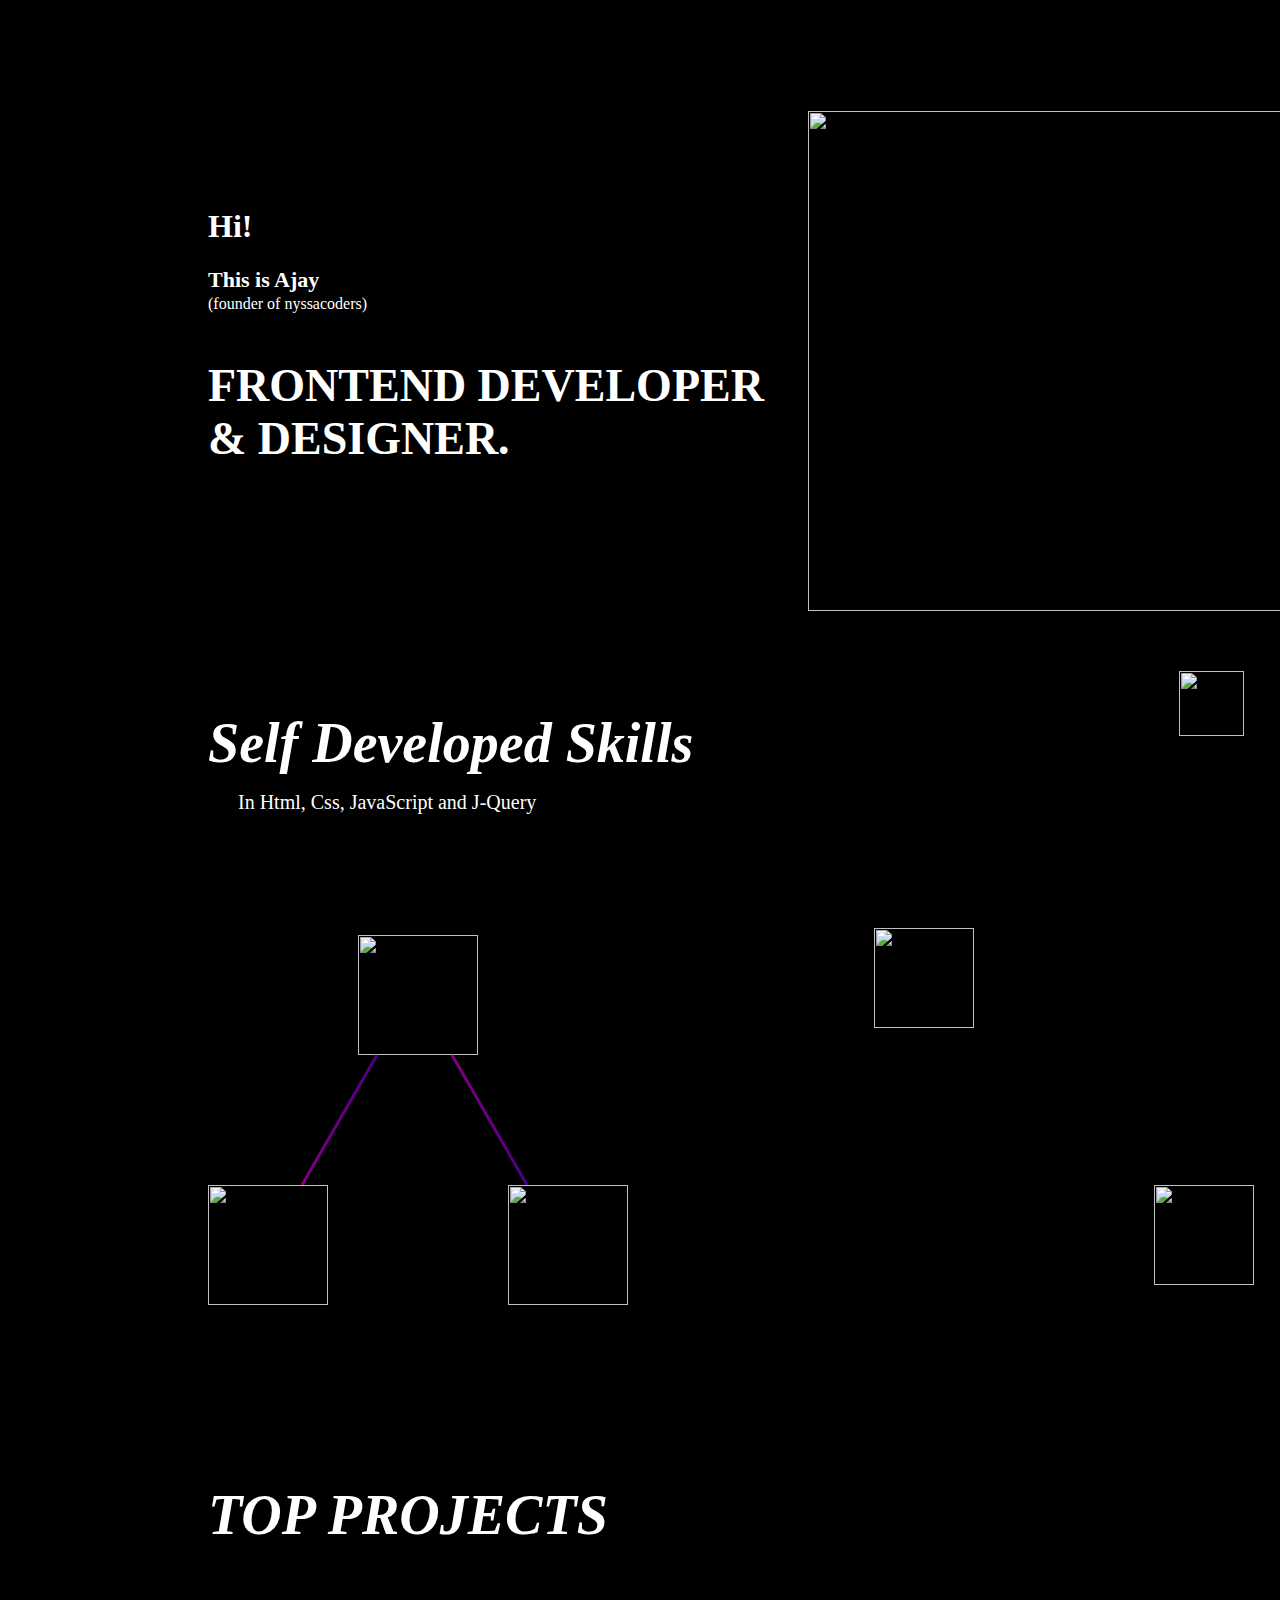
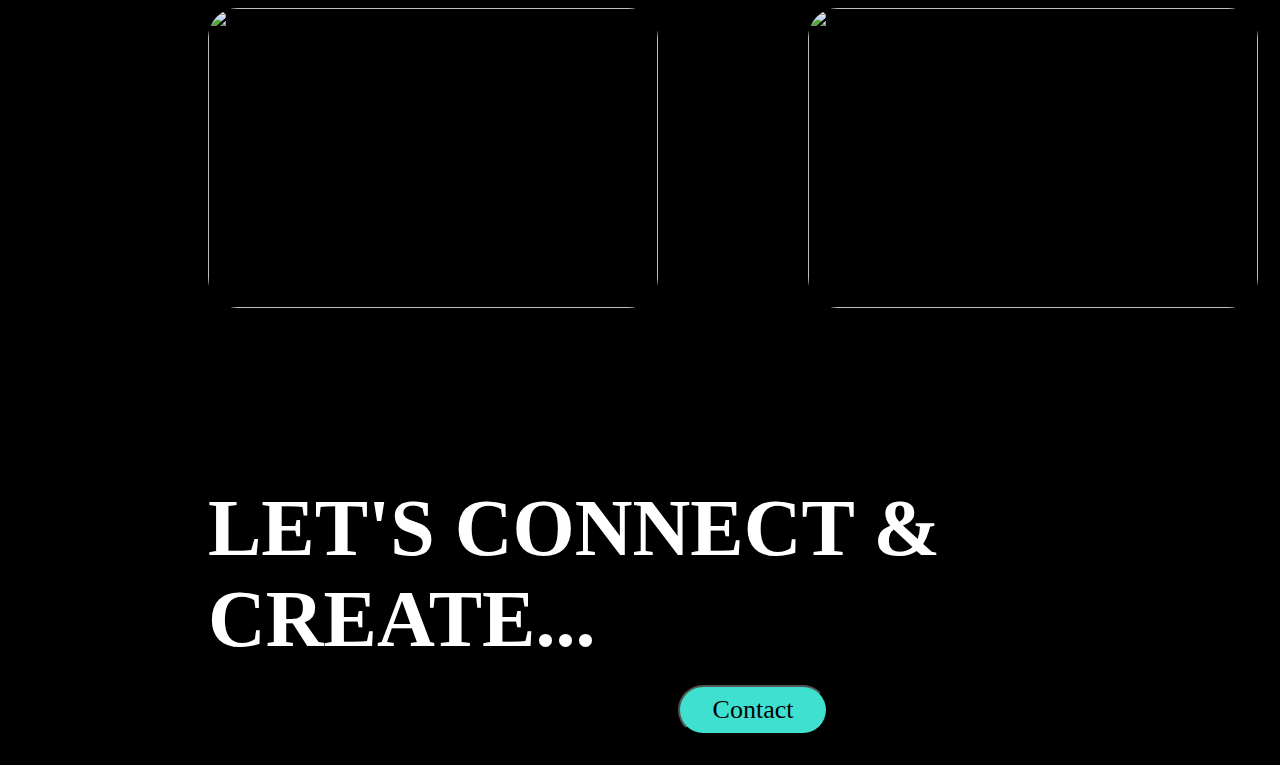
==== index.html @ 8361837d "Add files via upload" ====
<!DOCTYPE html>
<html>
    <head>
        <title>

        </title>
        <link rel="stylesheet" href="pc.css" type="text/css">
        
    </head>
    <body>
        
        <!-- nav bar for pc's and laptops -->
        <nav>
            <div class="navmain-div">
                <div class="nav2-div">
                    <a href="index.html">Home</a>
                    <!-- <a href="#">Skills</a> -->
                    <a href="#">Project's</a>
                    <a href="#">Conatct</a>
                </div>
            </div>
        </nav>

        <div class="mainbody">
        <div class="about">
           <h1>Hi!</h1>
            <p class="text"> This is  Ajay<br></p>
           <p class="desigination"> (founder of nyssacoders)</p>
            <p class="text1">
                 FRONTEND DEVELOPER<br> & DESIGNER.
                 </p>
                 <img class="icon-1" src="https://dm2306files.storage.live.com/y4mRQquwZRO25e5spKwVtgawRSztsudL3cSowOD2xCKEj4Gf2zNKHK29yXkRIrz31Ag6yvCt5-wb_5eGCoPYHvUIKtpAvlCphSjzY07j6QNTmtZZwVH0J2D74qGefIqbeuFJ_4thNPHYkeoLHq478H6hyTDi37C-0JGDgOyJO89TIpYHp3qIrNX12PwiL9CJN-y?width=512&height=512&cropmode=none" alt="">
                 <img class="icon-2" src="https://dm2306files.storage.live.com/y4mWFVBlhp8d2sor99ziOa6kDh2ASKObA_wW5IUlyHGtnbIbDchRlhHVeYndvIltVJXpkEDoq9NL-KvdPozmBu1Um3gsfmYjyfHd9i-OaOSEoP0s3m-Fgo5R9ZrCcnSbXgXyTJS-nqlXRpjt_rxWvoEycu3xorMlKzdjviXS-jRk3fDZZr4-6XbcFCpHqXjSEi7?width=512&height=512&cropmode=none" alt="">
               <img class="icon-3" src="https://dm2306files.storage.live.com/y4m9csRZLih1Jr0w1FOYgL5Yqz9q_KrZ4uzuuY-pHBbXDg-RvPSfFBybdTArR6hEfAkz5u6huEcbQRoy8d86ly8p7NobgxjHJrLIUZ5uVFjvMzR1U91ZGsRDTEjf4drLFNn3fKeKNGusjfLPBWcKAcZC8enqV68UVSB8bqbq96I4L2wn4ft1PQ4iotsExIosjCd?width=500&height=500&cropmode=none" alt="">
              <img class="icon-4" src="https://dm2306files.storage.live.com/y4mFGZq-kcrjEcpEmsG4D2viGUmhmvrXmTL69eprYn_16tjm9z11H59T1IeAw56t87WejYYWdW4o12yb-GNsJddCyOtf-Od5EqLDdsiYEIx13DoqqzWdoNV-ILHMoxwEE97APmLpd04SveYbdJRWvmpZFWjLS-RoOp6WrJ_vmtpsEuo70QY-ETbxctcJiMG_9kg?width=512&height=512&cropmode=none" alt="">
              <img class="icon-5" src="https://dm2306files.storage.live.com/y4mxUi4-X6RF43y-Lz124ITpl7y6uhCO3IvXF0sLUaa5oQXADWyJwaTcSnA95Nb152HyWNB8hOwX_Z0MtX54sklM_N3K-l-JDx0UYKtl-ixln4pcatHww9xPwCccLJVPtO2povrIusv5VAUZ-v6rlnBSZui5RPI_U5rsCWxWFbUH0iHyS9JAHXJ7-cKYsHPMJNS?width=512&height=512&cropmode=none" alt="">
               
            
      <img class="icons4d" src="https://dm2306files.storage.live.com/y4m1Wzh-EoVYSW4CrQkG6wJoeBqjkbvXU8gZ9Hnw0oL5BAbiQrCxGxtWiyKU1s4pHB6mxPDNU59BnkBkwNX8y9yqmf_nQh8cEYdkGMWvdbX7R5rzxlP04gWM3jMYobK74ZZq-xJltX5oS0I5EEN7FAh10qDu4-ZnmbhF70Ct6zf4CaVHyWwFlzDQi3SD18FfMbq?width=590&height=423&cropmode=none" alt="">
            
            </div>

<!-- 
<div class="location">
    <p class="text2">
        India
    </p>
</div> -->

<p class="text3">Self Developed Skills <br></p>
 <p class="text4"> In Html, Css, JavaScript and J-Query</p>
<div class="skills">
    
    <div class="html">
        <img class="icon-6" src="https://dm2306files.storage.live.com/y4mw2xxMxCk-MV6HjSVCwZVPVvMCxU-MRif6vtsvxoh9h72UVJfH1eVcMCvKavFpYxecEEWUiRrihJQOimGMiFbUzC8VUvmhwrfw_Do3dOPscvgeDIZAu2b5PLPFgTJooRRWYJWFHzadT1jTSEo5MxPj14Cs5GkCrt-uR3AlG14BN7j0dTCRVunWFKrJ4S9posy?width=512&height=512&cropmode=none" alt="">
    </div>
    <div class="js">
        <img class="icon-7" src="https://dm2306files.storage.live.com/y4mtlTtO9ih_NofqjtQRSa85UvfbHIOymGCXK8mBLIUHfZSskgDlpxScVZ7dnuxx_So-ZEP_qtNyl0m46kdjlzbPwcJr6CSQxss_TZJzUfM-pRbvh0YbyNbQxnD6AreIzglW9G0TlseelWB9taFtZV2cHc48VdHUO0YCs2Jm2aYZGSqQfcJgEAODXZIq8u2Gxh5?width=512&height=512&cropmode=none" alt="">
    </div>
    <div class="learning">
        <img class="icon-8" src="https://dm2306files.storage.live.com/y4mI8z-CHUUmdvo6IgSK1Ar69Yqjexts4JmVCWmToh1FGXx__vJFF-fnYCaeA2c7hWsvCfR_NEWD_Ofb2Ul_nuu6B5uYTpHVoZYEpJRtOZPVALtgDrsLLVFzR_YjAEYoNlFuG_8jlWwoA9GWhAPOnHwxpe97_SPf8MHtIdVAX6SRSetnMLrA7m87PzrusBtMHmf?width=512&height=512&cropmode=none" alt="">
    </div>
</div>

<img class="icon-9" src="https://dm2306files.storage.live.com/y4mhOwqfV6H8G42K_nuVF-00r84ZKHJtPwj8gKu0jHDxhVbmZSJdcxaVk3N0vycWRE_vr7aTJCPvNA5pTyIp6f71s5AxXpBfSEqaOAG0cErRmFZOPQSgirrdMUTI1Y4kkPxGZQCSedzhcn0mVo497_djwjj_t-QpRtiAaK2yLoXxIND_t9dNMPU_1A_eg5Q_4v7?width=512&height=512&cropmode=none" alt="">
<div class="line1"></div>
<div class="line2"></div>
<img class="icon-10" src="https://dm2306files.storage.live.com/y4mpjWB8hWmVEy1O12ZIN8I_oUMCOpnTWzlJwO8MZkg7_U3-jmGBJSNoRctgdZUsLRioCv4QHNgYTm_s0fYDy2ekRDRjCRb5UuMsZYrpgpjQuNMNRpgkx-iXrWFhgHeNH0lilXeBzNJ5B8NCBeRkYPVIhgXgXFR5EjoTlNAklmjbM51YDWMKie4f3EChdJKXKdF?width=512&height=512&cropmode=none" alt="">
<img class="icon-11" src="https://dm2306files.storage.live.com/y4mgntFjXt-90mOUZH2ZehyFQLbasfaK4iBqK2kDCzuHDo8jfe1KeLKAwA6szCcxiOBApHR5z9T-4Xi9yuGUB7_sqx45hWiSeYDSQP6kZPzNvjpHbYmX-Erlf-EYQZbKEz3JcMezUzkATodpT_qh3sWlFHV00DF3wt79Cro-0ACtGSdKN6JwXCqvCOO17-vqbTG?width=512&height=512&cropmode=none" alt="">
<img class="icon-12" src="" alt="">

<p class="text5">TOP PROJECTS <br></p>
<div class="projects">
    <a href="#"><img class="project1" src="https://dm2306files.storage.live.com/y4miPu7beaaoxRATHBrpThH2pF_VL5_j85893qu4Or7KqCEP5nZl-E5yUFmePFJ9ZlT6VOkoOSns2YZLnFxKuRJkD0C76OCdoaRAENtPWQnALaIYiAbsdZ-eBeK5qVO-C-z4Zt6LQRIa5gTUuwVPXmcKF0oDysSPgD7z9zBD99TeIs71C5-H7uGD3791sitk91d?width=1920&height=1280&cropmode=none" alt=""></a>
    <a href="#"><img class="project2" src="https://dm2306files.storage.live.com/y4m_zfgTN1qWlBeVWaGNBhthexONBak1IhjUWeT5oWcd4j0vuKIcPq_gXKZcnL8wXComstqEwuePVMMSk2zDaUfsCeYYmQJUlf8n6yyJyr6nM1qYiJEkXAzLUFIqq6N9JQQqfv0fhpLO-MMK4di4YXZyR7idrXI7p4VCAVmAz9jByB5DyGDiTQRvGS6DThgDIM9?width=1920&height=1210&cropmode=none" alt=""></a>
</div>
       
<p class="text6">LET'S CONNECT & CREATE...</p>
<a href=""><button class="connect">Contact</button></a>



<!-- <div class="contact">
    <p class="text4">LET'S CONNECT & CREATE...</p>
 <div class="border">
       <img class="mail" src="https://dm2306files.storage.live.com/y4mSt1wWQ_0s_4690uX3EqHcUimLd1n6LLGkMV3DMeY8nyX8LWtzHlegL6eT8FhkD88Ksa0NpFXO2yYB2d3LTcNuxfkIJDtSsfUtqlaqxV1oss9mH34e_yCZTOILbP0pM9Dr8FMKeRIgbUj6mj6pgINu33dnSg7XzykvU533HreLiXFExCL25wlkzQW6ZO1H46n?width=1280&height=914&cropmode=none" alt="">
         </div>
  
        <p class="mailname">nyssacoders@gmail.com</p>

    <div class="social">
    <svg id="insta" xmlns="http://www.w3.org/2000/svg" width="56" height="56" fill="currentColor" class="bi bi-instagram" viewBox="0 0 16 16">
        <path d="M8 0C5.829 0 5.556.01 4.703.048 3.85.088 3.269.222 2.76.42a3.917 3.917 0 0 0-1.417.923A3.927 3.927 0 0 0 .42 2.76C.222 3.268.087 3.85.048 4.7.01 5.555 0 5.827 0 8.001c0 2.172.01 2.444.048 3.297.04.852.174 1.433.372 1.942.205.526.478.972.923 1.417.444.445.89.719 1.416.923.51.198 1.09.333 1.942.372C5.555 15.99 5.827 16 8 16s2.444-.01 3.298-.048c.851-.04 1.434-.174 1.943-.372a3.916 3.916 0 0 0 1.416-.923c.445-.445.718-.891.923-1.417.197-.509.332-1.09.372-1.942C15.99 10.445 16 10.173 16 8s-.01-2.445-.048-3.299c-.04-.851-.175-1.433-.372-1.941a3.926 3.926 0 0 0-.923-1.417A3.911 3.911 0 0 0 13.24.42c-.51-.198-1.092-.333-1.943-.372C10.443.01 10.172 0 7.998 0h.003zm-.717 1.442h.718c2.136 0 2.389.007 3.232.046.78.035 1.204.166 1.486.275.373.145.64.319.92.599.28.28.453.546.598.92.11.281.24.705.275 1.485.039.843.047 1.096.047 3.231s-.008 2.389-.047 3.232c-.035.78-.166 1.203-.275 1.485a2.47 2.47 0 0 1-.599.919c-.28.28-.546.453-.92.598-.28.11-.704.24-1.485.276-.843.038-1.096.047-3.232.047s-2.39-.009-3.233-.047c-.78-.036-1.203-.166-1.485-.276a2.478 2.478 0 0 1-.92-.598 2.48 2.48 0 0 1-.6-.92c-.109-.281-.24-.705-.275-1.485-.038-.843-.046-1.096-.046-3.233 0-2.136.008-2.388.046-3.231.036-.78.166-1.204.276-1.486.145-.373.319-.64.599-.92.28-.28.546-.453.92-.598.282-.11.705-.24 1.485-.276.738-.034 1.024-.044 2.515-.045v.002zm4.988 1.328a.96.96 0 1 0 0 1.92.96.96 0 0 0 0-1.92zm-4.27 1.122a4.109 4.109 0 1 0 0 8.217 4.109 4.109 0 0 0 0-8.217zm0 1.441a2.667 2.667 0 1 1 0 5.334 2.667 2.667 0 0 1 0-5.334z"/>
      </svg>

      <svg id="lin" xmlns="http://www.w3.org/2000/svg" width="56" height="56" fill="currentColor" class="bi bi-linkedin" viewBox="0 0 16 16">
        <path d="M0 1.146C0 .513.526 0 1.175 0h13.65C15.474 0 16 .513 16 1.146v13.708c0 .633-.526 1.146-1.175 1.146H1.175C.526 16 0 15.487 0 14.854V1.146zm4.943 12.248V6.169H2.542v7.225h2.401zm-1.2-8.212c.837 0 1.358-.554 1.358-1.248-.015-.709-.52-1.248-1.342-1.248-.822 0-1.359.54-1.359 1.248 0 .694.521 1.248 1.327 1.248h.016zm4.908 8.212V9.359c0-.216.016-.432.08-.586.173-.431.568-.878 1.232-.878.869 0 1.216.662 1.216 1.634v3.865h2.401V9.25c0-2.22-1.184-3.252-2.764-3.252-1.274 0-1.845.7-2.165 1.193v.025h-.016a5.54 5.54 0 0 1 .016-.025V6.169h-2.4c.03.678 0 7.225 0 7.225h2.4z"/>
      </svg>
    </div>
</div> -->

</div>

















        <script src="jquery-3.6.0.min.js"></script>
        <script src="profile.js"></script>
    </body>
</html>
---- pc.css ----
html,body{
    width: 100%;
    height: auto;
    color: white;
    background-color: black;
}

.nav2-div a{
    text-decoration: none;
    color: black;
    font-size: 20px;
    font-family: Georgia, 'Times New Roman', Times, serif;
  font-style: italic;
  padding: 25px;
}
.navmain-div{
    text-align: center;
    margin: 45px 0px 0px 0px;
    
}

.about{
    margin: 140px 0px 0px 200px;
}
.text{
   font-size: 22px; 
   font-weight: bold;
}
.desigination{
  margin: -20px 0px 0px 0px;
}
.location{
    margin: -30px 0px 0px 280px;
}
.text1{
    font-size: 46px;
    font-weight: bold;
}
.text2{
    font-size: 25px;
    font-weight: bold;
    font-family: Georgia;
}
.icon-1,.icon-2,.icon-3,.icon-4,.icon-5{
    width: 100px;
    height: 100p;
    margin: -180px 0px 0px 800px;
    position: absolute;
}
.icon-2{
    margin: -280px 0px 0px 870px;
}
.icon-3{
    margin: -290px 0px 0px 980px;
}
.icon-4{
    margin: -300px 0px 0px 755px;
}.icon-5{
    margin: -185px 0px 0px 950px;
}
.icons4d{
    width: 650px;
    height: 500px;
    position: absolute;
    margin: -400px 0px 0px 600px;
}
/* ================== */
.skills{
    margin: 200px 0px 0px 850px ;
    height: 1000px;
}
.text3{
    position: absolute;
    font-size: 56px;
    font-weight: bolder;
    font-family: 'Times New Roman', Times;
    font-style: italic;
    margin: 200px 0px 0px 200px;
}
.text4{
    font-size: 20px;
    font-family: 'Times New Roman', Times;
    margin: 280px 0px 0px 230px;
    position: absolute;
}
.html,.js,.learning{
    width: 400px;
    height: 200px;
    border: 1px solid black;
    border-radius: 25px;

}
.cjs.learning{
    position: absolute;
}
.js{
    margin-top: 50px;
}
.learning{
    margin-top: 50px;

}
.icon-6{
width: 65px;
height: 65px;
margin: 5px 0px 0px 320px;
}
.icon-7,.icon-8{
    width: 100px;
    height: 100px;
}
.icon-7{
    margin: 10px 0px 0px 15px;
}
.icon-8{
    margin: 15px 0px 0px 295px;
}
.icon-9,.icon-10,.icon-11{
    width: 120px;
    height: 120px;
    position: absolute;
    margin: -730px 0px 0px 350px
}
.icon-10{
    margin: -480px 0px 0px 200px
}
.icon-11{
    margin: -480px 0px 0px 500px
}
.line1{
    width: 3px;
    height: 150px;
    position: absolute;
    background: linear-gradient(to bottom, indigo, purple);
margin: -620px 0px 0px 330px;
transform: rotate(30deg);
}
.line2{
    width: 3px;
    height: 150px;
    position: absolute;
    background: linear-gradient(to bottom, indigo, purple);
margin: -620px 0px 0px 480px;
transform: rotate(150deg);
}
/* ================== */
.text5{
    position: absolute;
    font-size: 56px;
    font-weight: bolder;
    font-family: 'Times New Roman', Times;
    font-style: italic;
    margin: -200px 0px 0px 200px;
}
.projects{
    clear: both;
    height: 400px;
    margin: -100px 0px 0px 0px;
}
.project1,.project2{
    border: 1px solid black;
    width: 450px;
    height: 300px;
    border: none;
    border-radius: 30px;
    box-shadow: 5px 10px 10.5px black;
    position: absolute;
}
.project1{
    margin:  25px 0px 0px 200px;

}
.project2{
    margin:  25px 0px 0px 800px;
}
.project1:hover{
    margin-top: -20px;
    transition: 0.3s;
}
.project2:hover{
    margin-top: -20px;
 transition: 0.3s;
}
.text6{
    font-size: 80px;
    font-weight: bold;
    margin: 100px 100px 100px 200px;
}
.connect{
    width: 150px;
    height: 50px;
    border-radius: 35px;
    font-size: 26px;
    font-family: 'Times New Roman', Times, serif;
    background-color: turquoise;
    box-shadow: 5px 10px 15px;
    margin: -80px 0px 0px 670px;
    position: absolute;
}


.contact{
    border: 2px solid white;
    width: 100%;
    height: 400px;
    /* border: none; */
    margin: 800px 0px 0px 0px;
   
     
}
.border{
    width: 45px;
    height: 50px;
    margin: 25px 0px 0px 650px;
}
.mail{
    width: 68.5px;
    height: 50px;
    box-shadow: 5px 10px 15px black;
    border-radius:8px;
    position: relative;
}
/* .text4{
  font-size: 55px;
  font-weight: bold;
  margin: 50px 0px 0px 350px;
  padding-top: 50px;
  font-family: 'Times New Roman', Times, serif;
   background: linear-gradient(to right, red, yellow);
   
} */
.mailname{
    font-size: 18px;
    margin: -38px 0px 0px 740px;
    width: 0px;
    border: 1px solid black;
    overflow: hidden;
    border: none;
}
.social{
    margin: 65px 0px 0px 500px;
}
svg{
    box-shadow: 5px 10px 15px black;
    margin-left: 80px;
}
#insta{
border-radius: 18.5px;
}
#lin{
border-radius: 5.5px;
margin: 0px 0px 0px 100px;
}
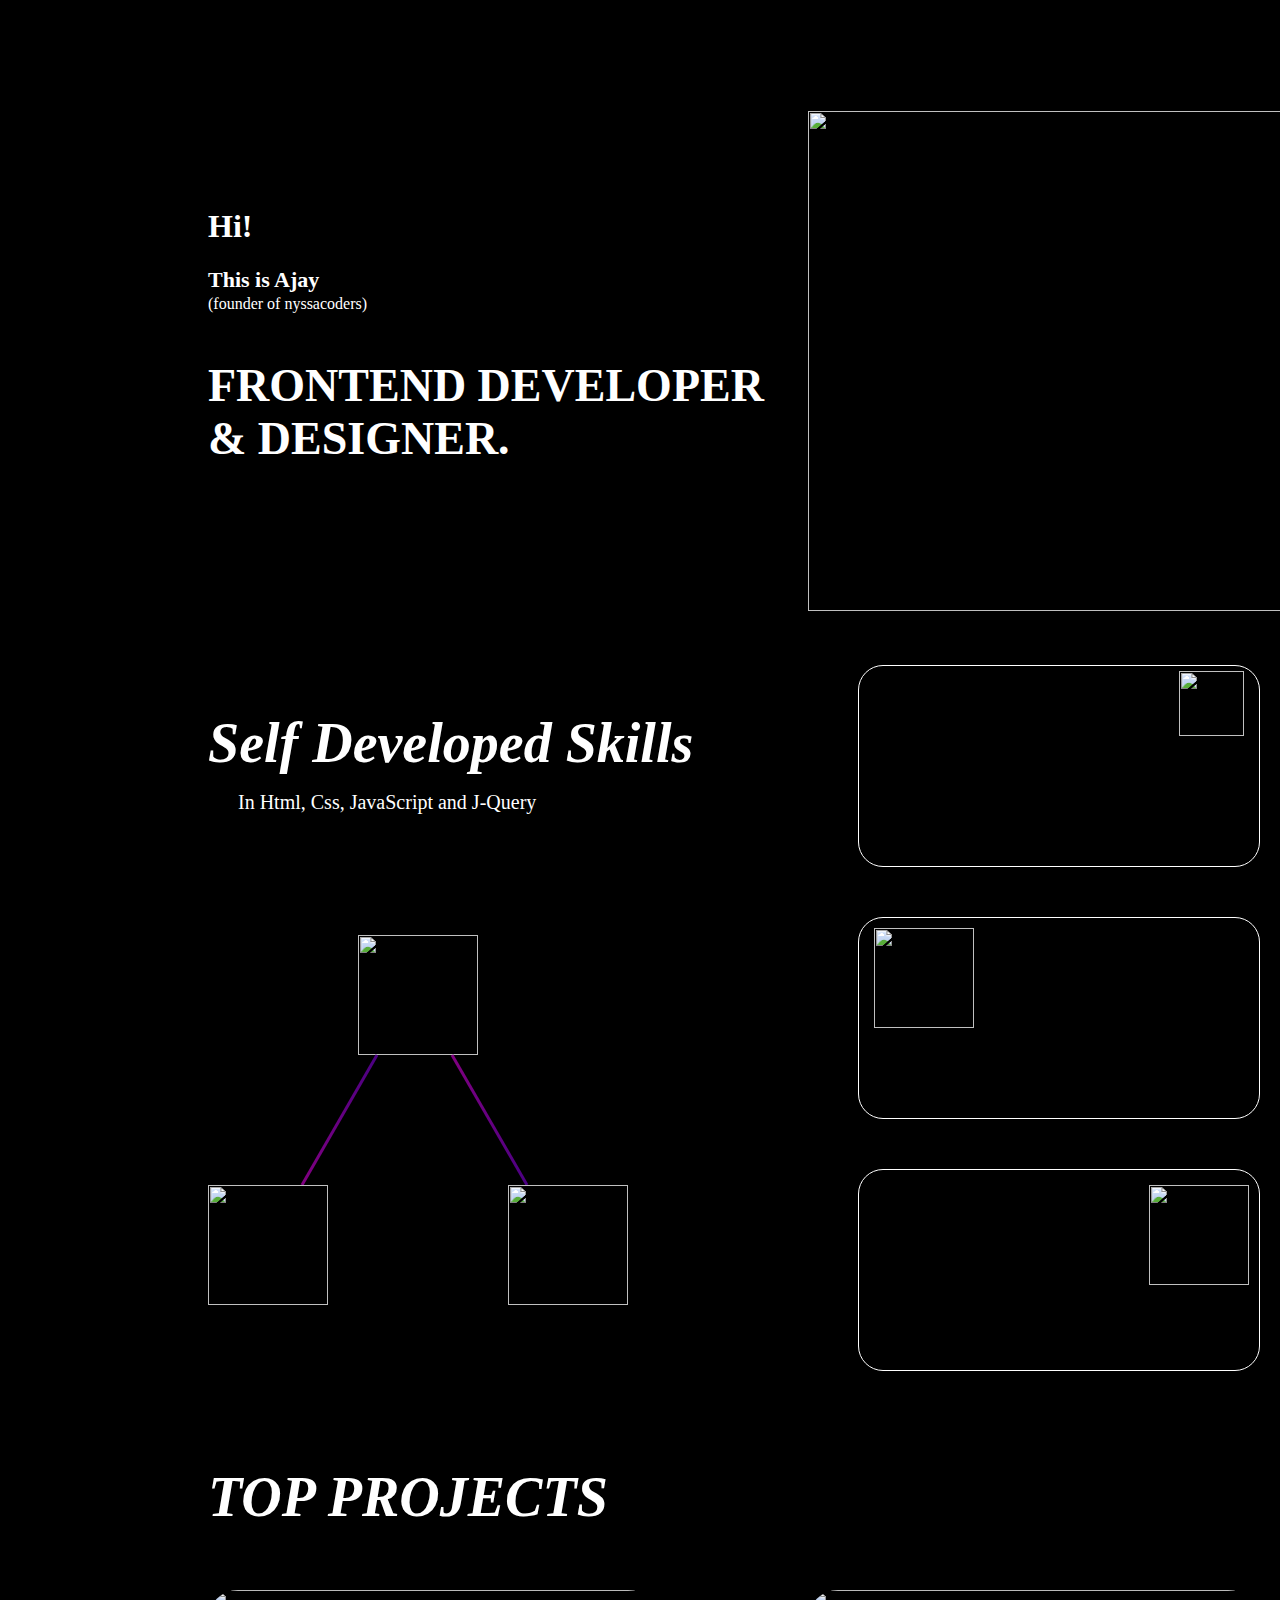
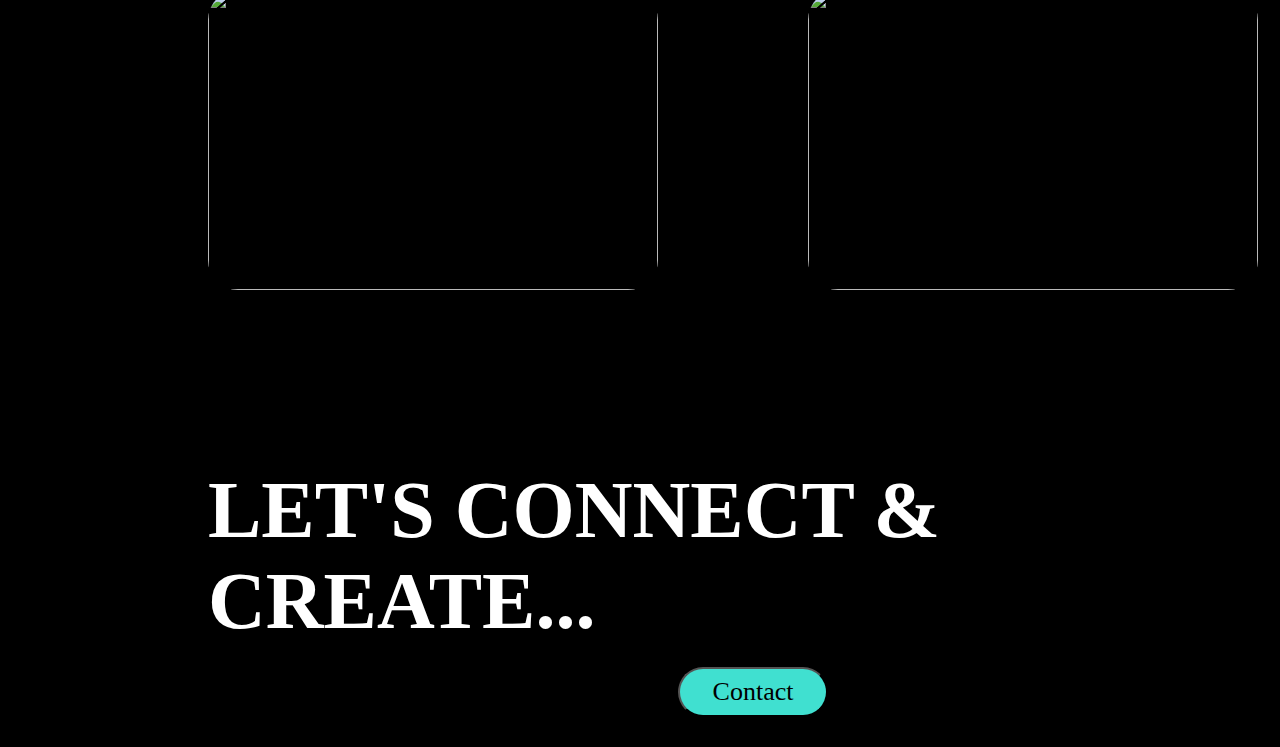
==== commit bd82d994: "Add files via upload" ====
--- a/index.html
+++ b/index.html
@@ -67,7 +67,7 @@
 <div class="line2"></div>
 <img class="icon-10" src="https://dm2306files.storage.live.com/y4mpjWB8hWmVEy1O12ZIN8I_oUMCOpnTWzlJwO8MZkg7_U3-jmGBJSNoRctgdZUsLRioCv4QHNgYTm_s0fYDy2ekRDRjCRb5UuMsZYrpgpjQuNMNRpgkx-iXrWFhgHeNH0lilXeBzNJ5B8NCBeRkYPVIhgXgXFR5EjoTlNAklmjbM51YDWMKie4f3EChdJKXKdF?width=512&height=512&cropmode=none" alt="">
 <img class="icon-11" src="https://dm2306files.storage.live.com/y4mgntFjXt-90mOUZH2ZehyFQLbasfaK4iBqK2kDCzuHDo8jfe1KeLKAwA6szCcxiOBApHR5z9T-4Xi9yuGUB7_sqx45hWiSeYDSQP6kZPzNvjpHbYmX-Erlf-EYQZbKEz3JcMezUzkATodpT_qh3sWlFHV00DF3wt79Cro-0ACtGSdKN6JwXCqvCOO17-vqbTG?width=512&height=512&cropmode=none" alt="">
-<img class="icon-12" src="" alt="">
+
 
 <p class="text5">TOP PROJECTS <br></p>
 <div class="projects">
--- a/pc.css
+++ b/pc.css
@@ -15,8 +15,7 @@
 }
 .navmain-div{
     text-align: center;
-    margin: 45px 0px 0px 0px;
-    
+    margin: 45px 0px 0px 0px;  
 }
 
 .about{
@@ -86,12 +85,11 @@
 .html,.js,.learning{
     width: 400px;
     height: 200px;
-    border: 1px solid black;
+    border: 1px solid white;
     border-radius: 25px;
-
-}
-.cjs.learning{
-    position: absolute;
+}
+.html:hover,.js:hover,.learning:hover{
+    box-shadow: 2px -2px 20px rgba(111, 0, 166, 0.968);
 }
 .js{
     margin-top: 50px;
@@ -113,7 +111,7 @@
     margin: 10px 0px 0px 15px;
 }
 .icon-8{
-    margin: 15px 0px 0px 295px;
+    margin: 15px 0px 0px 290px;
 }
 .icon-9,.icon-10,.icon-11{
     width: 120px;
@@ -163,7 +161,6 @@
     height: 300px;
     border: none;
     border-radius: 30px;
-    box-shadow: 5px 10px 10.5px black;
     position: absolute;
 }
 .project1{
@@ -176,10 +173,12 @@
 .project1:hover{
     margin-top: -20px;
     transition: 0.3s;
+    box-shadow: 5px 2px 26.5px turquoise;
 }
 .project2:hover{
     margin-top: -20px;
  transition: 0.3s;
+ box-shadow: 2px 2px 26.5px turquoise;
 }
 .text6{
     font-size: 80px;
@@ -197,7 +196,9 @@
     margin: -80px 0px 0px 670px;
     position: absolute;
 }
-
+.connect:hover{
+    
+}
 
 .contact{
     border: 2px solid white;
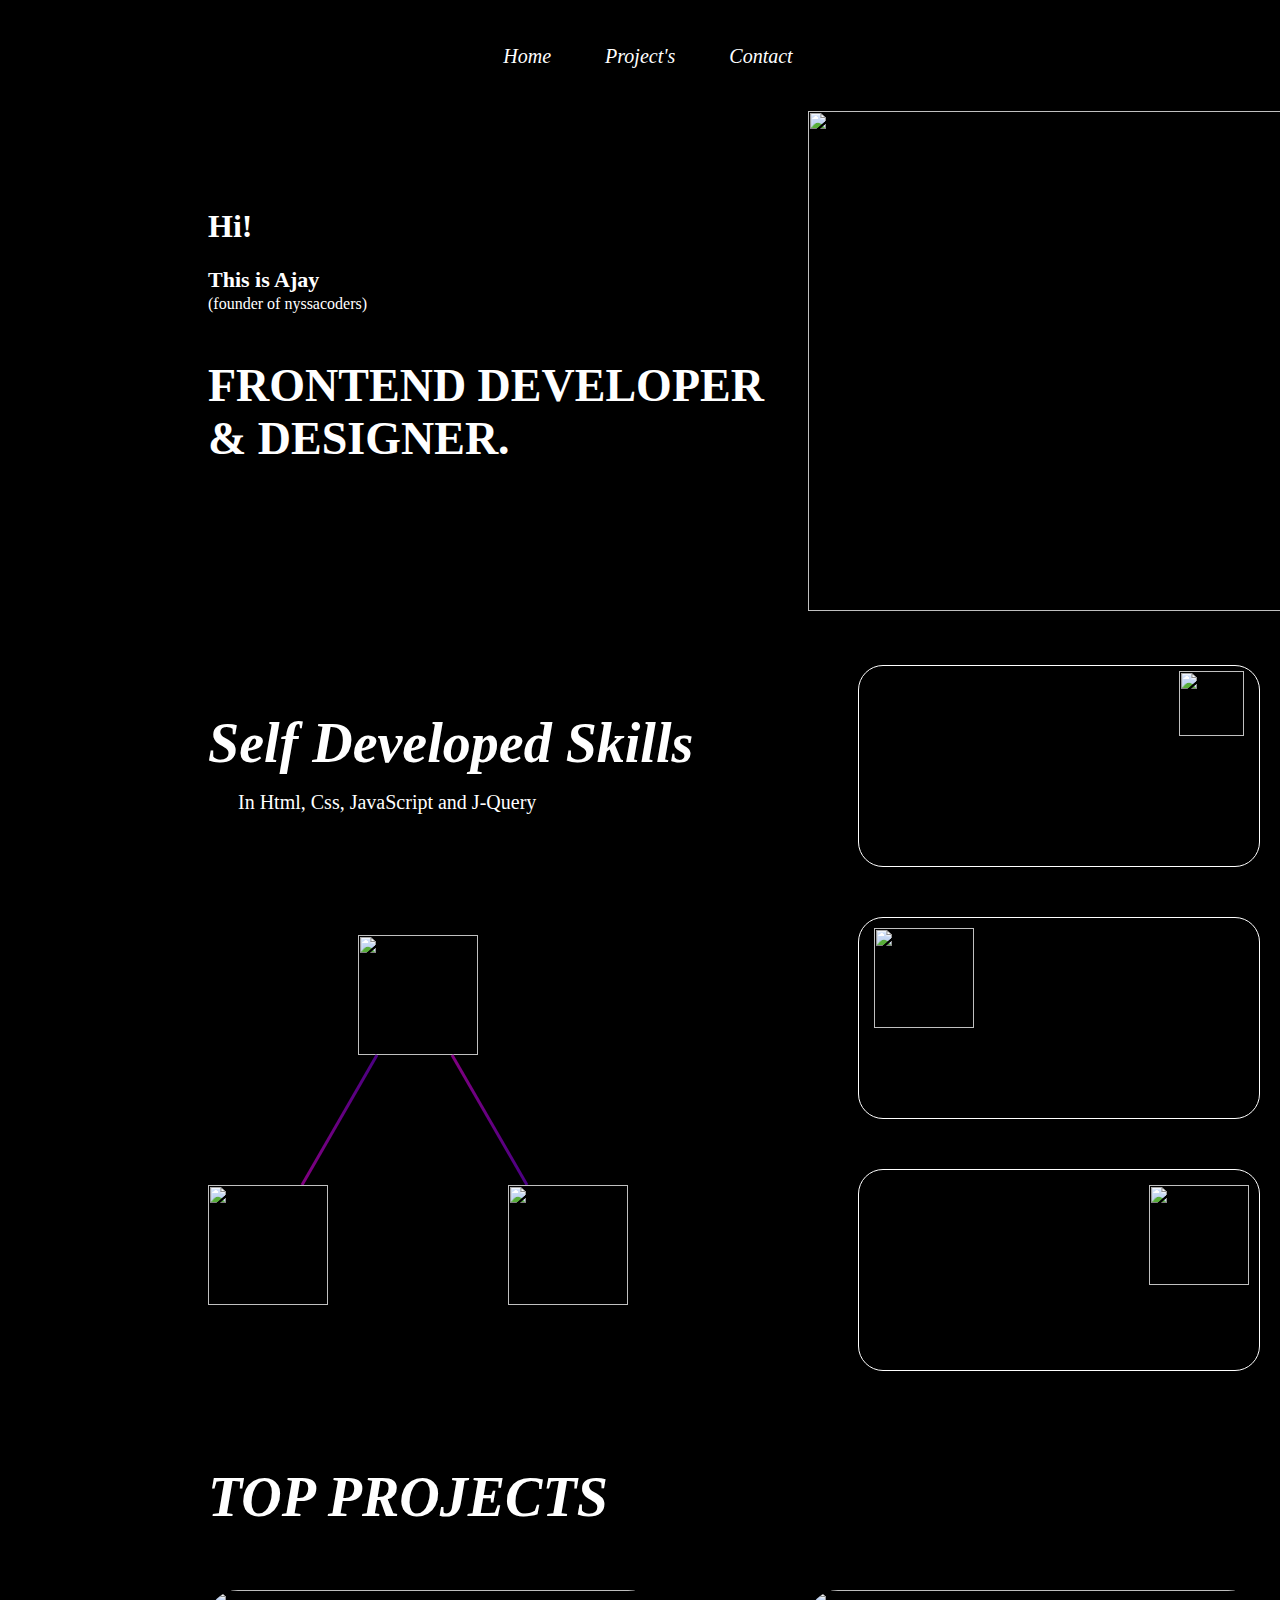
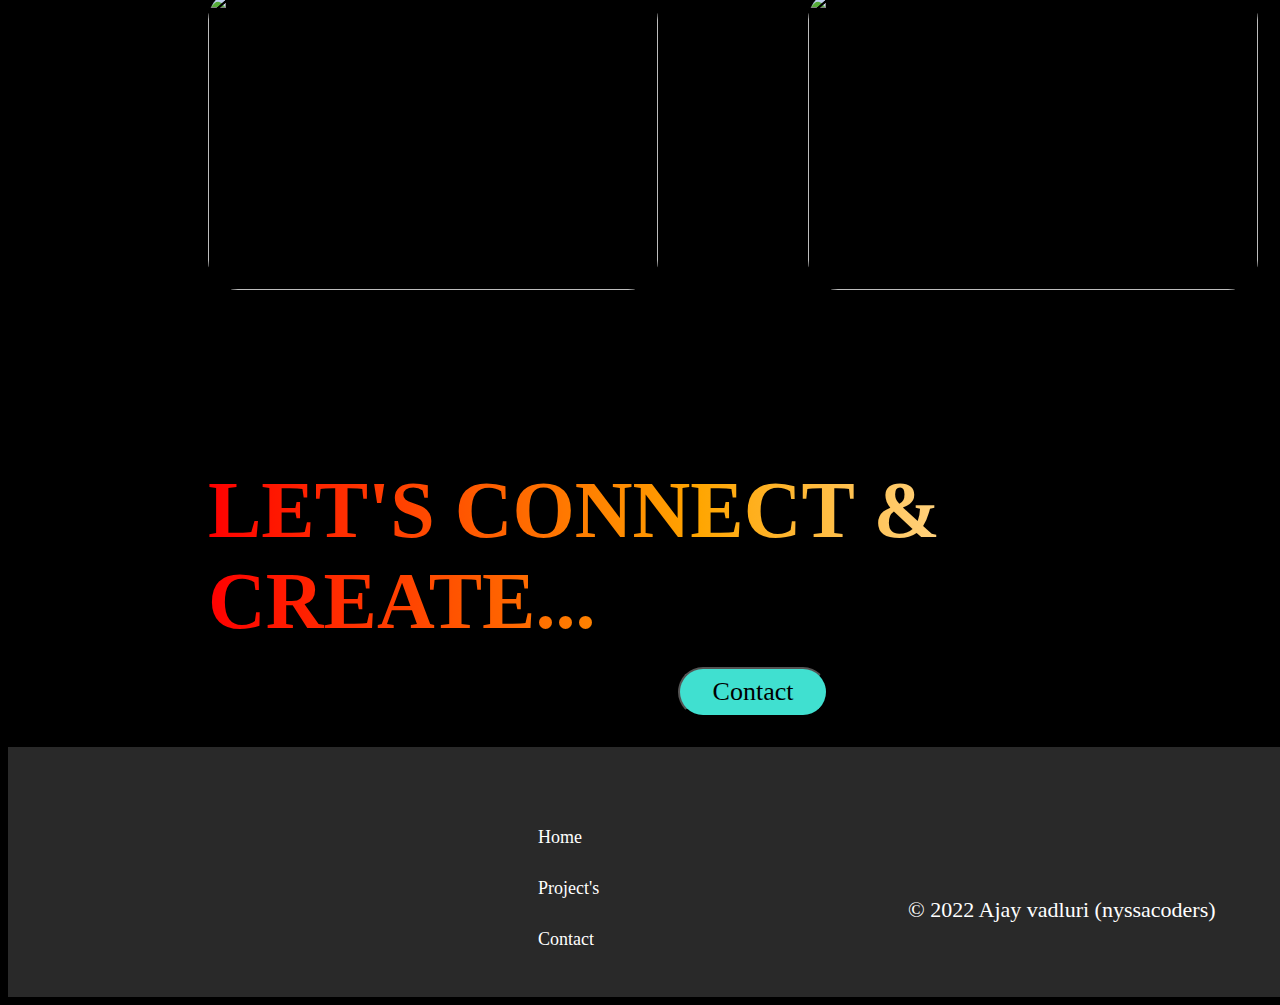
==== commit 3cdc65d8: "Add files via upload" ====
--- a/index.html
+++ b/index.html
@@ -16,7 +16,7 @@
                     <a href="index.html">Home</a>
                     <!-- <a href="#">Skills</a> -->
                     <a href="#">Project's</a>
-                    <a href="#">Conatct</a>
+                    <a href="connect.html">Contact</a>
                 </div>
             </div>
         </nav>
@@ -68,37 +68,31 @@
 <img class="icon-10" src="https://dm2306files.storage.live.com/y4mpjWB8hWmVEy1O12ZIN8I_oUMCOpnTWzlJwO8MZkg7_U3-jmGBJSNoRctgdZUsLRioCv4QHNgYTm_s0fYDy2ekRDRjCRb5UuMsZYrpgpjQuNMNRpgkx-iXrWFhgHeNH0lilXeBzNJ5B8NCBeRkYPVIhgXgXFR5EjoTlNAklmjbM51YDWMKie4f3EChdJKXKdF?width=512&height=512&cropmode=none" alt="">
 <img class="icon-11" src="https://dm2306files.storage.live.com/y4mgntFjXt-90mOUZH2ZehyFQLbasfaK4iBqK2kDCzuHDo8jfe1KeLKAwA6szCcxiOBApHR5z9T-4Xi9yuGUB7_sqx45hWiSeYDSQP6kZPzNvjpHbYmX-Erlf-EYQZbKEz3JcMezUzkATodpT_qh3sWlFHV00DF3wt79Cro-0ACtGSdKN6JwXCqvCOO17-vqbTG?width=512&height=512&cropmode=none" alt="">
 
+<!-- ================================================== -->
 
-<p class="text5">TOP PROJECTS <br></p>
-<div class="projects">
-    <a href="#"><img class="project1" src="https://dm2306files.storage.live.com/y4miPu7beaaoxRATHBrpThH2pF_VL5_j85893qu4Or7KqCEP5nZl-E5yUFmePFJ9ZlT6VOkoOSns2YZLnFxKuRJkD0C76OCdoaRAENtPWQnALaIYiAbsdZ-eBeK5qVO-C-z4Zt6LQRIa5gTUuwVPXmcKF0oDysSPgD7z9zBD99TeIs71C5-H7uGD3791sitk91d?width=1920&height=1280&cropmode=none" alt=""></a>
-    <a href="#"><img class="project2" src="https://dm2306files.storage.live.com/y4m_zfgTN1qWlBeVWaGNBhthexONBak1IhjUWeT5oWcd4j0vuKIcPq_gXKZcnL8wXComstqEwuePVMMSk2zDaUfsCeYYmQJUlf8n6yyJyr6nM1qYiJEkXAzLUFIqq6N9JQQqfv0fhpLO-MMK4di4YXZyR7idrXI7p4VCAVmAz9jByB5DyGDiTQRvGS6DThgDIM9?width=1920&height=1210&cropmode=none" alt=""></a>
+           <p class="text5">TOP PROJECTS <br></p>
+                    <div class="projects">
+                     <a href=" https://norwegian07.github.io/coffeeshopex/"><img class="project1" src="https://dm2306files.storage.live.com/y4miPu7beaaoxRATHBrpThH2pF_VL5_j85893qu4Or7KqCEP5nZl-E5yUFmePFJ9ZlT6VOkoOSns2YZLnFxKuRJkD0C76OCdoaRAENtPWQnALaIYiAbsdZ-eBeK5qVO-C-z4Zt6LQRIa5gTUuwVPXmcKF0oDysSPgD7z9zBD99TeIs71C5-H7uGD3791sitk91d?width=1920&height=1280&cropmode=none" alt=""></a>
+                             <a href="https://norwegian07.github.io/photographyweb3/"><img class="project2" src="https://dm2306files.storage.live.com/y4m_zfgTN1qWlBeVWaGNBhthexONBak1IhjUWeT5oWcd4j0vuKIcPq_gXKZcnL8wXComstqEwuePVMMSk2zDaUfsCeYYmQJUlf8n6yyJyr6nM1qYiJEkXAzLUFIqq6N9JQQqfv0fhpLO-MMK4di4YXZyR7idrXI7p4VCAVmAz9jByB5DyGDiTQRvGS6DThgDIM9?width=1920&height=1210&cropmode=none" alt=""></a>
 </div>
        
 <p class="text6">LET'S CONNECT & CREATE...</p>
-<a href=""><button class="connect">Contact</button></a>
+<a href="connect.html"><button class="connect">Contact</button></a>
 
+</div>
 
-
-<!-- <div class="contact">
-    <p class="text4">LET'S CONNECT & CREATE...</p>
- <div class="border">
-       <img class="mail" src="https://dm2306files.storage.live.com/y4mSt1wWQ_0s_4690uX3EqHcUimLd1n6LLGkMV3DMeY8nyX8LWtzHlegL6eT8FhkD88Ksa0NpFXO2yYB2d3LTcNuxfkIJDtSsfUtqlaqxV1oss9mH34e_yCZTOILbP0pM9Dr8FMKeRIgbUj6mj6pgINu33dnSg7XzykvU533HreLiXFExCL25wlkzQW6ZO1H46n?width=1280&height=914&cropmode=none" alt="">
-         </div>
-  
-        <p class="mailname">nyssacoders@gmail.com</p>
-
-    <div class="social">
-    <svg id="insta" xmlns="http://www.w3.org/2000/svg" width="56" height="56" fill="currentColor" class="bi bi-instagram" viewBox="0 0 16 16">
-        <path d="M8 0C5.829 0 5.556.01 4.703.048 3.85.088 3.269.222 2.76.42a3.917 3.917 0 0 0-1.417.923A3.927 3.927 0 0 0 .42 2.76C.222 3.268.087 3.85.048 4.7.01 5.555 0 5.827 0 8.001c0 2.172.01 2.444.048 3.297.04.852.174 1.433.372 1.942.205.526.478.972.923 1.417.444.445.89.719 1.416.923.51.198 1.09.333 1.942.372C5.555 15.99 5.827 16 8 16s2.444-.01 3.298-.048c.851-.04 1.434-.174 1.943-.372a3.916 3.916 0 0 0 1.416-.923c.445-.445.718-.891.923-1.417.197-.509.332-1.09.372-1.942C15.99 10.445 16 10.173 16 8s-.01-2.445-.048-3.299c-.04-.851-.175-1.433-.372-1.941a3.926 3.926 0 0 0-.923-1.417A3.911 3.911 0 0 0 13.24.42c-.51-.198-1.092-.333-1.943-.372C10.443.01 10.172 0 7.998 0h.003zm-.717 1.442h.718c2.136 0 2.389.007 3.232.046.78.035 1.204.166 1.486.275.373.145.64.319.92.599.28.28.453.546.598.92.11.281.24.705.275 1.485.039.843.047 1.096.047 3.231s-.008 2.389-.047 3.232c-.035.78-.166 1.203-.275 1.485a2.47 2.47 0 0 1-.599.919c-.28.28-.546.453-.92.598-.28.11-.704.24-1.485.276-.843.038-1.096.047-3.232.047s-2.39-.009-3.233-.047c-.78-.036-1.203-.166-1.485-.276a2.478 2.478 0 0 1-.92-.598 2.48 2.48 0 0 1-.6-.92c-.109-.281-.24-.705-.275-1.485-.038-.843-.046-1.096-.046-3.233 0-2.136.008-2.388.046-3.231.036-.78.166-1.204.276-1.486.145-.373.319-.64.599-.92.28-.28.546-.453.92-.598.282-.11.705-.24 1.485-.276.738-.034 1.024-.044 2.515-.045v.002zm4.988 1.328a.96.96 0 1 0 0 1.92.96.96 0 0 0 0-1.92zm-4.27 1.122a4.109 4.109 0 1 0 0 8.217 4.109 4.109 0 0 0 0-8.217zm0 1.441a2.667 2.667 0 1 1 0 5.334 2.667 2.667 0 0 1 0-5.334z"/>
-      </svg>
-
-      <svg id="lin" xmlns="http://www.w3.org/2000/svg" width="56" height="56" fill="currentColor" class="bi bi-linkedin" viewBox="0 0 16 16">
-        <path d="M0 1.146C0 .513.526 0 1.175 0h13.65C15.474 0 16 .513 16 1.146v13.708c0 .633-.526 1.146-1.175 1.146H1.175C.526 16 0 15.487 0 14.854V1.146zm4.943 12.248V6.169H2.542v7.225h2.401zm-1.2-8.212c.837 0 1.358-.554 1.358-1.248-.015-.709-.52-1.248-1.342-1.248-.822 0-1.359.54-1.359 1.248 0 .694.521 1.248 1.327 1.248h.016zm4.908 8.212V9.359c0-.216.016-.432.08-.586.173-.431.568-.878 1.232-.878.869 0 1.216.662 1.216 1.634v3.865h2.401V9.25c0-2.22-1.184-3.252-2.764-3.252-1.274 0-1.845.7-2.165 1.193v.025h-.016a5.54 5.54 0 0 1 .016-.025V6.169h-2.4c.03.678 0 7.225 0 7.225h2.4z"/>
-      </svg>
+<footer>
+    <div class="main-grid">
+        <p class="copyright">
+            &copy; 2022 Ajay vadluri (nyssacoders)
+        </p>
+        <div class="footer-nav">
+            <a href="index.html">Home</a>
+            <a href="#"> Project's</a>
+            <a href="connect.html">Contact</a>
+        </div>
     </div>
-</div> -->
-
+</footer>
 </div>
 
 
@@ -117,7 +111,8 @@
 
 
 
+
         <script src="jquery-3.6.0.min.js"></script>
-        <script src="profile.js"></script>
+     
     </body>
 </html>--- a/pc.css
+++ b/pc.css
@@ -7,11 +7,17 @@
 
 .nav2-div a{
     text-decoration: none;
-    color: black;
+    color: white;
     font-size: 20px;
     font-family: Georgia, 'Times New Roman', Times, serif;
   font-style: italic;
   padding: 25px;
+}
+.nav2-div a:hover{
+   background: linear-gradient(to right, red, yellow);
+   -webkit-background-clip: text;
+   background-clip: text;
+ -webkit-text-fill-color: transparent;
 }
 .navmain-div{
     text-align: center;
@@ -117,7 +123,7 @@
     width: 120px;
     height: 120px;
     position: absolute;
-    margin: -730px 0px 0px 350px
+    margin: -730px 0px 0px 350px;
 }
 .icon-10{
     margin: -480px 0px 0px 200px
@@ -173,17 +179,21 @@
 .project1:hover{
     margin-top: -20px;
     transition: 0.3s;
-    box-shadow: 5px 2px 26.5px turquoise;
+    box-shadow: 5px 2px 26.5px rgb(28, 139, 204);
 }
 .project2:hover{
     margin-top: -20px;
  transition: 0.3s;
- box-shadow: 2px 2px 26.5px turquoise;
+ box-shadow: 2px 2px 36.5px rgb(28, 139, 204);
 }
 .text6{
     font-size: 80px;
     font-weight: bold;
     margin: 100px 100px 100px 200px;
+    background: linear-gradient(to left, white, orange, red);
+    -webkit-text-fill-color: transparent;
+    background-clip: text;
+    -webkit-background-clip: text;
 }
 .connect{
     width: 150px;
@@ -197,17 +207,21 @@
     position: absolute;
 }
 .connect:hover{
-    
-}
-
+    box-shadow: 5px -2px 25px turquoise;
+}
+
+/* ============================================== */
 .contact{
     border: 2px solid white;
     width: 100%;
+    height: 730px;
+    margin: 0px 0px 0px 0px;  
+    color: white;
+    border: none;
+}
+.holder{
+    width: 100%;
     height: 400px;
-    /* border: none; */
-    margin: 800px 0px 0px 0px;
-   
-     
 }
 .border{
     width: 45px;
@@ -221,15 +235,14 @@
     border-radius:8px;
     position: relative;
 }
-/* .text4{
-  font-size: 55px;
+.text7{
+  font-size: 85px;
   font-weight: bold;
-  margin: 50px 0px 0px 350px;
+  margin: 50px 0px 0px 150px;
   padding-top: 50px;
-  font-family: 'Times New Roman', Times, serif;
-   background: linear-gradient(to right, red, yellow);
-   
-} */
+  font-family: 'Times New Roman', Times, serif; 
+  
+}
 .mailname{
     font-size: 18px;
     margin: -38px 0px 0px 740px;
@@ -252,7 +265,37 @@
 border-radius: 5.5px;
 margin: 0px 0px 0px 100px;
 }
-
-
-
-
+footer{
+width: 100%;
+height: 250px;
+background-color: rgb(41, 41, 41);
+}
+.footer-nav a{
+text-decoration: none;
+color: white;
+font-size: 18px;
+float: left;
+padding: 0px 0px 30px 30px;
+}
+.footer-nav a:hover{
+    text-decoration: underline;
+    background: linear-gradient(to right, red, yellow);
+    font-weight: bolder;
+    -webkit-text-fill-color: transparent;
+    -webkit-background-clip: text;
+    background-clip: text;
+}
+.footer-nav{
+    width: 150px;
+    text-align: center;
+    margin: 80px 0px 0px 500px;
+    position: absolute;
+}
+.copyright{
+    margin: 50px 0px 0px 900px;
+    font-size: 22px;
+    padding-top: 100px;
+    position: absolute;
+}
+
+
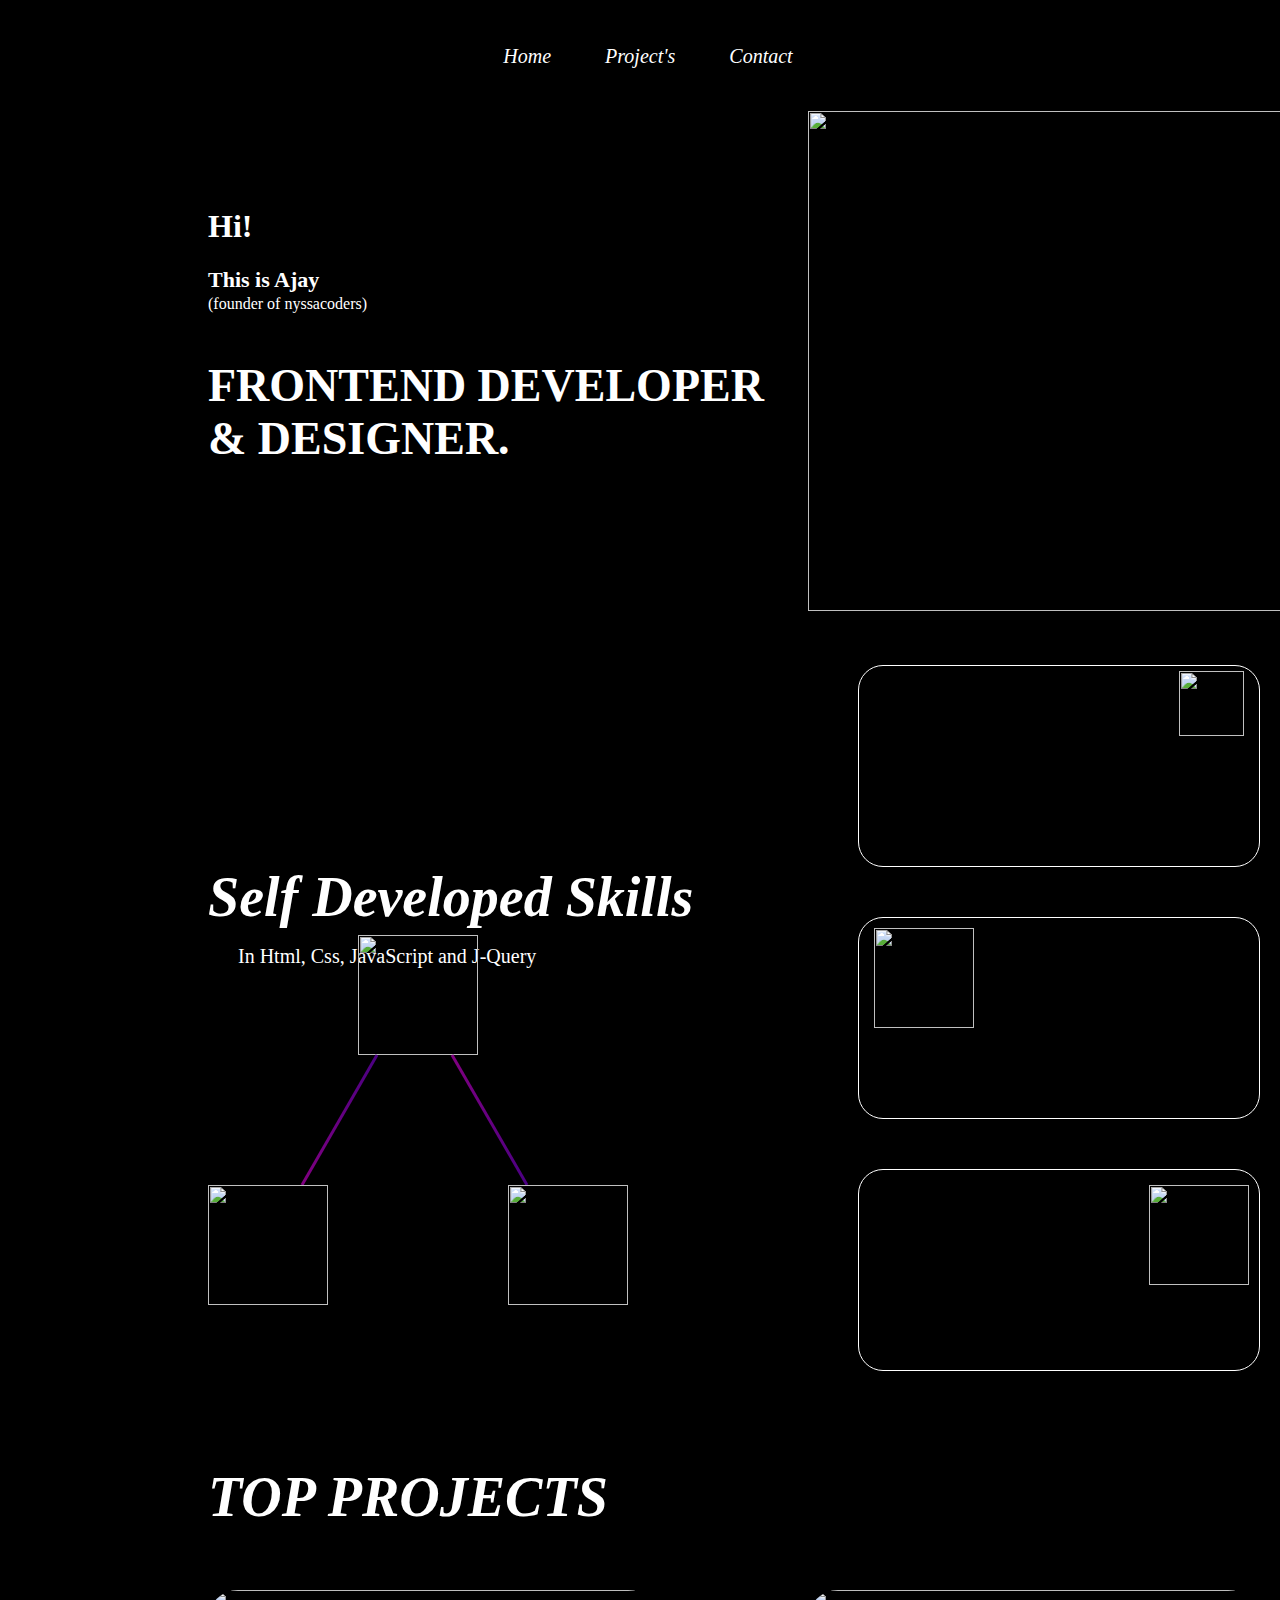
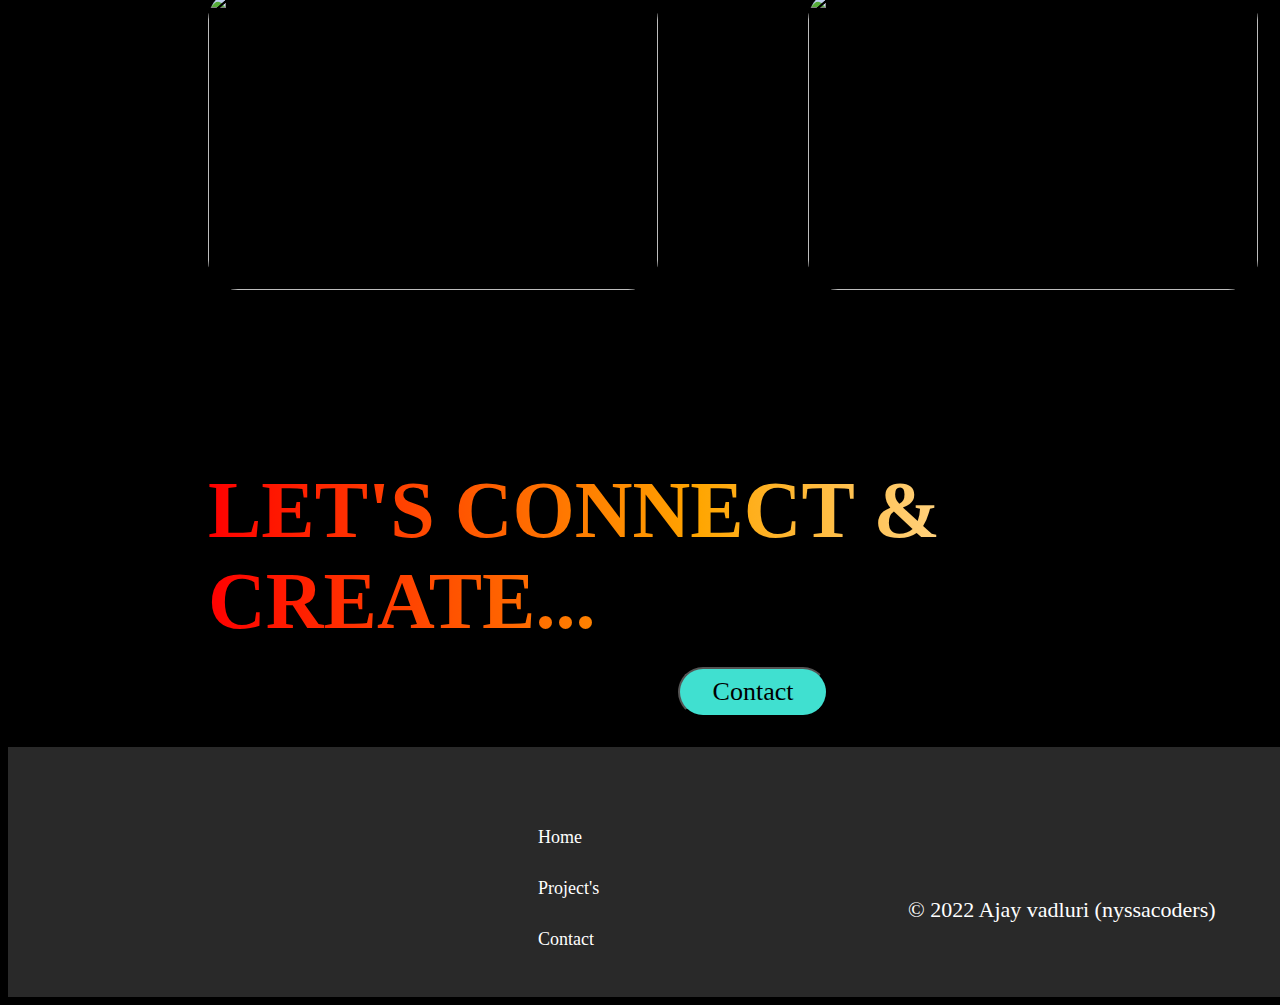
==== commit df80d04b: "Add files via upload" ====
--- a/index.html
+++ b/index.html
@@ -1,98 +1,123 @@
 <!DOCTYPE html>
 <html>
-    <head>
-        <title>
 
-        </title>
-        <link rel="stylesheet" href="pc.css" type="text/css">
-        
-    </head>
-    <body>
-        
-        <!-- nav bar for pc's and laptops -->
-        <nav>
-            <div class="navmain-div">
-                <div class="nav2-div">
-                    <a href="index.html">Home</a>
-                    <!-- <a href="#">Skills</a> -->
-                    <a href="#">Project's</a>
-                    <a href="connect.html">Contact</a>
-                </div>
+<head>
+    <title>
+
+    </title>
+    <link rel="stylesheet" href="pc.css" type="text/css">
+    <link rel="stylesheet" href="mobile.css" type="text/css">
+
+</head>
+
+<body>
+
+    <!-- nav bar for pc's and laptops -->
+    <nav>
+        <div class="navmain-div">
+            <div class="nav2-div">
+                <a href="index.html">Home</a>
+                <!-- <a href="#">Skills</a> -->
+                <a href="#">Project's</a>
+                <a href="connect.html">Contact</a>
             </div>
-        </nav>
+        </div>
+    </nav>
 
-        <div class="mainbody">
+    <div class="mainbody">
         <div class="about">
-           <h1>Hi!</h1>
-            <p class="text"> This is  Ajay<br></p>
-           <p class="desigination"> (founder of nyssacoders)</p>
+            <h1>Hi!</h1>
+            <p class="text"> This is Ajay<br></p>
+            <p class="desigination"> (founder of nyssacoders)</p>
             <p class="text1">
-                 FRONTEND DEVELOPER<br> & DESIGNER.
-                 </p>
-                 <img class="icon-1" src="https://dm2306files.storage.live.com/y4mRQquwZRO25e5spKwVtgawRSztsudL3cSowOD2xCKEj4Gf2zNKHK29yXkRIrz31Ag6yvCt5-wb_5eGCoPYHvUIKtpAvlCphSjzY07j6QNTmtZZwVH0J2D74qGefIqbeuFJ_4thNPHYkeoLHq478H6hyTDi37C-0JGDgOyJO89TIpYHp3qIrNX12PwiL9CJN-y?width=512&height=512&cropmode=none" alt="">
-                 <img class="icon-2" src="https://dm2306files.storage.live.com/y4mWFVBlhp8d2sor99ziOa6kDh2ASKObA_wW5IUlyHGtnbIbDchRlhHVeYndvIltVJXpkEDoq9NL-KvdPozmBu1Um3gsfmYjyfHd9i-OaOSEoP0s3m-Fgo5R9ZrCcnSbXgXyTJS-nqlXRpjt_rxWvoEycu3xorMlKzdjviXS-jRk3fDZZr4-6XbcFCpHqXjSEi7?width=512&height=512&cropmode=none" alt="">
-               <img class="icon-3" src="https://dm2306files.storage.live.com/y4m9csRZLih1Jr0w1FOYgL5Yqz9q_KrZ4uzuuY-pHBbXDg-RvPSfFBybdTArR6hEfAkz5u6huEcbQRoy8d86ly8p7NobgxjHJrLIUZ5uVFjvMzR1U91ZGsRDTEjf4drLFNn3fKeKNGusjfLPBWcKAcZC8enqV68UVSB8bqbq96I4L2wn4ft1PQ4iotsExIosjCd?width=500&height=500&cropmode=none" alt="">
-              <img class="icon-4" src="https://dm2306files.storage.live.com/y4mFGZq-kcrjEcpEmsG4D2viGUmhmvrXmTL69eprYn_16tjm9z11H59T1IeAw56t87WejYYWdW4o12yb-GNsJddCyOtf-Od5EqLDdsiYEIx13DoqqzWdoNV-ILHMoxwEE97APmLpd04SveYbdJRWvmpZFWjLS-RoOp6WrJ_vmtpsEuo70QY-ETbxctcJiMG_9kg?width=512&height=512&cropmode=none" alt="">
-              <img class="icon-5" src="https://dm2306files.storage.live.com/y4mxUi4-X6RF43y-Lz124ITpl7y6uhCO3IvXF0sLUaa5oQXADWyJwaTcSnA95Nb152HyWNB8hOwX_Z0MtX54sklM_N3K-l-JDx0UYKtl-ixln4pcatHww9xPwCccLJVPtO2povrIusv5VAUZ-v6rlnBSZui5RPI_U5rsCWxWFbUH0iHyS9JAHXJ7-cKYsHPMJNS?width=512&height=512&cropmode=none" alt="">
-               
-            
-      <img class="icons4d" src="https://dm2306files.storage.live.com/y4m1Wzh-EoVYSW4CrQkG6wJoeBqjkbvXU8gZ9Hnw0oL5BAbiQrCxGxtWiyKU1s4pHB6mxPDNU59BnkBkwNX8y9yqmf_nQh8cEYdkGMWvdbX7R5rzxlP04gWM3jMYobK74ZZq-xJltX5oS0I5EEN7FAh10qDu4-ZnmbhF70Ct6zf4CaVHyWwFlzDQi3SD18FfMbq?width=590&height=423&cropmode=none" alt="">
-            
-            </div>
+                FRONTEND DEVELOPER<br> & DESIGNER.
+            </p>
 
-<!-- 
-<div class="location">
-    <p class="text2">
-        India
-    </p>
-</div> -->
+            <div class="image1-cont">
+            <img class="icon-1" src="https://dm2306files.storage.live.com/y4mRQquwZRO25e5spKwVtgawRSztsudL3cSowOD2xCKEj4Gf2zNKHK29yXkRIrz31Ag6yvCt5-wb_5eGCoPYHvUIKtpAvlCphSjzY07j6QNTmtZZwVH0J2D74qGefIqbeuFJ_4thNPHYkeoLHq478H6hyTDi37C-0JGDgOyJO89TIpYHp3qIrNX12PwiL9CJN-y?width=512&height=512&cropmode=none"
+                alt="">
+            <img class="icon-2" src="https://dm2306files.storage.live.com/y4mWFVBlhp8d2sor99ziOa6kDh2ASKObA_wW5IUlyHGtnbIbDchRlhHVeYndvIltVJXpkEDoq9NL-KvdPozmBu1Um3gsfmYjyfHd9i-OaOSEoP0s3m-Fgo5R9ZrCcnSbXgXyTJS-nqlXRpjt_rxWvoEycu3xorMlKzdjviXS-jRk3fDZZr4-6XbcFCpHqXjSEi7?width=512&height=512&cropmode=none"
+                alt="">
+            <img class="icon-3" src="https://dm2306files.storage.live.com/y4m9csRZLih1Jr0w1FOYgL5Yqz9q_KrZ4uzuuY-pHBbXDg-RvPSfFBybdTArR6hEfAkz5u6huEcbQRoy8d86ly8p7NobgxjHJrLIUZ5uVFjvMzR1U91ZGsRDTEjf4drLFNn3fKeKNGusjfLPBWcKAcZC8enqV68UVSB8bqbq96I4L2wn4ft1PQ4iotsExIosjCd?width=500&height=500&cropmode=none"
+                alt="">
+            <img class="icon-4" src="https://dm2306files.storage.live.com/y4mFGZq-kcrjEcpEmsG4D2viGUmhmvrXmTL69eprYn_16tjm9z11H59T1IeAw56t87WejYYWdW4o12yb-GNsJddCyOtf-Od5EqLDdsiYEIx13DoqqzWdoNV-ILHMoxwEE97APmLpd04SveYbdJRWvmpZFWjLS-RoOp6WrJ_vmtpsEuo70QY-ETbxctcJiMG_9kg?width=512&height=512&cropmode=none"
+                alt="">
+            <img class="icon-5" src="https://dm2306files.storage.live.com/y4mxUi4-X6RF43y-Lz124ITpl7y6uhCO3IvXF0sLUaa5oQXADWyJwaTcSnA95Nb152HyWNB8hOwX_Z0MtX54sklM_N3K-l-JDx0UYKtl-ixln4pcatHww9xPwCccLJVPtO2povrIusv5VAUZ-v6rlnBSZui5RPI_U5rsCWxWFbUH0iHyS9JAHXJ7-cKYsHPMJNS?width=512&height=512&cropmode=none"
+                alt="">
 
-<p class="text3">Self Developed Skills <br></p>
- <p class="text4"> In Html, Css, JavaScript and J-Query</p>
-<div class="skills">
-    
-    <div class="html">
-        <img class="icon-6" src="https://dm2306files.storage.live.com/y4mw2xxMxCk-MV6HjSVCwZVPVvMCxU-MRif6vtsvxoh9h72UVJfH1eVcMCvKavFpYxecEEWUiRrihJQOimGMiFbUzC8VUvmhwrfw_Do3dOPscvgeDIZAu2b5PLPFgTJooRRWYJWFHzadT1jTSEo5MxPj14Cs5GkCrt-uR3AlG14BN7j0dTCRVunWFKrJ4S9posy?width=512&height=512&cropmode=none" alt="">
-    </div>
-    <div class="js">
-        <img class="icon-7" src="https://dm2306files.storage.live.com/y4mtlTtO9ih_NofqjtQRSa85UvfbHIOymGCXK8mBLIUHfZSskgDlpxScVZ7dnuxx_So-ZEP_qtNyl0m46kdjlzbPwcJr6CSQxss_TZJzUfM-pRbvh0YbyNbQxnD6AreIzglW9G0TlseelWB9taFtZV2cHc48VdHUO0YCs2Jm2aYZGSqQfcJgEAODXZIq8u2Gxh5?width=512&height=512&cropmode=none" alt="">
-    </div>
-    <div class="learning">
-        <img class="icon-8" src="https://dm2306files.storage.live.com/y4mI8z-CHUUmdvo6IgSK1Ar69Yqjexts4JmVCWmToh1FGXx__vJFF-fnYCaeA2c7hWsvCfR_NEWD_Ofb2Ul_nuu6B5uYTpHVoZYEpJRtOZPVALtgDrsLLVFzR_YjAEYoNlFuG_8jlWwoA9GWhAPOnHwxpe97_SPf8MHtIdVAX6SRSetnMLrA7m87PzrusBtMHmf?width=512&height=512&cropmode=none" alt="">
-    </div>
-</div>
 
-<img class="icon-9" src="https://dm2306files.storage.live.com/y4mhOwqfV6H8G42K_nuVF-00r84ZKHJtPwj8gKu0jHDxhVbmZSJdcxaVk3N0vycWRE_vr7aTJCPvNA5pTyIp6f71s5AxXpBfSEqaOAG0cErRmFZOPQSgirrdMUTI1Y4kkPxGZQCSedzhcn0mVo497_djwjj_t-QpRtiAaK2yLoXxIND_t9dNMPU_1A_eg5Q_4v7?width=512&height=512&cropmode=none" alt="">
-<div class="line1"></div>
-<div class="line2"></div>
-<img class="icon-10" src="https://dm2306files.storage.live.com/y4mpjWB8hWmVEy1O12ZIN8I_oUMCOpnTWzlJwO8MZkg7_U3-jmGBJSNoRctgdZUsLRioCv4QHNgYTm_s0fYDy2ekRDRjCRb5UuMsZYrpgpjQuNMNRpgkx-iXrWFhgHeNH0lilXeBzNJ5B8NCBeRkYPVIhgXgXFR5EjoTlNAklmjbM51YDWMKie4f3EChdJKXKdF?width=512&height=512&cropmode=none" alt="">
-<img class="icon-11" src="https://dm2306files.storage.live.com/y4mgntFjXt-90mOUZH2ZehyFQLbasfaK4iBqK2kDCzuHDo8jfe1KeLKAwA6szCcxiOBApHR5z9T-4Xi9yuGUB7_sqx45hWiSeYDSQP6kZPzNvjpHbYmX-Erlf-EYQZbKEz3JcMezUzkATodpT_qh3sWlFHV00DF3wt79Cro-0ACtGSdKN6JwXCqvCOO17-vqbTG?width=512&height=512&cropmode=none" alt="">
+            <img class="icons4d" src="https://dm2306files.storage.live.com/y4m1Wzh-EoVYSW4CrQkG6wJoeBqjkbvXU8gZ9Hnw0oL5BAbiQrCxGxtWiyKU1s4pHB6mxPDNU59BnkBkwNX8y9yqmf_nQh8cEYdkGMWvdbX7R5rzxlP04gWM3jMYobK74ZZq-xJltX5oS0I5EEN7FAh10qDu4-ZnmbhF70Ct6zf4CaVHyWwFlzDQi3SD18FfMbq?width=590&height=423&cropmode=none"
+                alt="">
 
-<!-- ================================================== -->
 
-           <p class="text5">TOP PROJECTS <br></p>
-                    <div class="projects">
-                     <a href=" https://norwegian07.github.io/coffeeshopex/"><img class="project1" src="https://dm2306files.storage.live.com/y4miPu7beaaoxRATHBrpThH2pF_VL5_j85893qu4Or7KqCEP5nZl-E5yUFmePFJ9ZlT6VOkoOSns2YZLnFxKuRJkD0C76OCdoaRAENtPWQnALaIYiAbsdZ-eBeK5qVO-C-z4Zt6LQRIa5gTUuwVPXmcKF0oDysSPgD7z9zBD99TeIs71C5-H7uGD3791sitk91d?width=1920&height=1280&cropmode=none" alt=""></a>
-                             <a href="https://norwegian07.github.io/photographyweb3/"><img class="project2" src="https://dm2306files.storage.live.com/y4m_zfgTN1qWlBeVWaGNBhthexONBak1IhjUWeT5oWcd4j0vuKIcPq_gXKZcnL8wXComstqEwuePVMMSk2zDaUfsCeYYmQJUlf8n6yyJyr6nM1qYiJEkXAzLUFIqq6N9JQQqfv0fhpLO-MMK4di4YXZyR7idrXI7p4VCAVmAz9jByB5DyGDiTQRvGS6DThgDIM9?width=1920&height=1210&cropmode=none" alt=""></a>
-</div>
-       
-<p class="text6">LET'S CONNECT & CREATE...</p>
-<a href="connect.html"><button class="connect">Contact</button></a>
+<!-- ====================== -->
+<!-- mobile lines -->
+<p class="mb-line1"></p>
+<p class="mb-line2"></p>
+<p class="mb-line3"></p>
 
-</div>
+<!-- ======================= -->
 
-<footer>
-    <div class="main-grid">
-        <p class="copyright">
-            &copy; 2022 Ajay vadluri (nyssacoders)
-        </p>
-        <div class="footer-nav">
-            <a href="index.html">Home</a>
-            <a href="#"> Project's</a>
-            <a href="connect.html">Contact</a>
         </div>
     </div>
-</footer>
+
+<div class="tem">
+        <p class="text3">Self Developed Skills <br></p>
+        <p class="text4"> In Html, Css, JavaScript and J-Query</p>
+        <div class="skills">
+
+            <div class="html">
+                <img class="icon-6" src="https://dm2306files.storage.live.com/y4mw2xxMxCk-MV6HjSVCwZVPVvMCxU-MRif6vtsvxoh9h72UVJfH1eVcMCvKavFpYxecEEWUiRrihJQOimGMiFbUzC8VUvmhwrfw_Do3dOPscvgeDIZAu2b5PLPFgTJooRRWYJWFHzadT1jTSEo5MxPj14Cs5GkCrt-uR3AlG14BN7j0dTCRVunWFKrJ4S9posy?width=512&height=512&cropmode=none"
+                    alt="">
+            </div>
+            <div class="js">
+                <img class="icon-7" src="https://dm2306files.storage.live.com/y4mtlTtO9ih_NofqjtQRSa85UvfbHIOymGCXK8mBLIUHfZSskgDlpxScVZ7dnuxx_So-ZEP_qtNyl0m46kdjlzbPwcJr6CSQxss_TZJzUfM-pRbvh0YbyNbQxnD6AreIzglW9G0TlseelWB9taFtZV2cHc48VdHUO0YCs2Jm2aYZGSqQfcJgEAODXZIq8u2Gxh5?width=512&height=512&cropmode=none"
+                    alt="">
+            </div>
+            <div class="learning">
+                <img class="icon-8" src="https://dm2306files.storage.live.com/y4mI8z-CHUUmdvo6IgSK1Ar69Yqjexts4JmVCWmToh1FGXx__vJFF-fnYCaeA2c7hWsvCfR_NEWD_Ofb2Ul_nuu6B5uYTpHVoZYEpJRtOZPVALtgDrsLLVFzR_YjAEYoNlFuG_8jlWwoA9GWhAPOnHwxpe97_SPf8MHtIdVAX6SRSetnMLrA7m87PzrusBtMHmf?width=512&height=512&cropmode=none"
+                    alt="">
+            </div>
+        </div>
+
+        <img class="icon-9" src="https://dm2306files.storage.live.com/y4mhOwqfV6H8G42K_nuVF-00r84ZKHJtPwj8gKu0jHDxhVbmZSJdcxaVk3N0vycWRE_vr7aTJCPvNA5pTyIp6f71s5AxXpBfSEqaOAG0cErRmFZOPQSgirrdMUTI1Y4kkPxGZQCSedzhcn0mVo497_djwjj_t-QpRtiAaK2yLoXxIND_t9dNMPU_1A_eg5Q_4v7?width=512&height=512&cropmode=none"
+            alt="">
+        <div class="line1"></div>
+        <div class="line2"></div>
+        <img class="icon-10" src="https://dm2306files.storage.live.com/y4mpjWB8hWmVEy1O12ZIN8I_oUMCOpnTWzlJwO8MZkg7_U3-jmGBJSNoRctgdZUsLRioCv4QHNgYTm_s0fYDy2ekRDRjCRb5UuMsZYrpgpjQuNMNRpgkx-iXrWFhgHeNH0lilXeBzNJ5B8NCBeRkYPVIhgXgXFR5EjoTlNAklmjbM51YDWMKie4f3EChdJKXKdF?width=512&height=512&cropmode=none"
+            alt="">
+        <img class="icon-11" src="https://dm2306files.storage.live.com/y4mgntFjXt-90mOUZH2ZehyFQLbasfaK4iBqK2kDCzuHDo8jfe1KeLKAwA6szCcxiOBApHR5z9T-4Xi9yuGUB7_sqx45hWiSeYDSQP6kZPzNvjpHbYmX-Erlf-EYQZbKEz3JcMezUzkATodpT_qh3sWlFHV00DF3wt79Cro-0ACtGSdKN6JwXCqvCOO17-vqbTG?width=512&height=512&cropmode=none"
+            alt="">
+
+        <!-- ================================================== -->
+
+        <p class="text5">TOP PROJECTS <br></p>
+        <div class="projects">
+            <a href=" https://norwegian07.github.io/coffeeshopex/"><img class="project1" src="https://dm2306files.storage.live.com/y4miPu7beaaoxRATHBrpThH2pF_VL5_j85893qu4Or7KqCEP5nZl-E5yUFmePFJ9ZlT6VOkoOSns2YZLnFxKuRJkD0C76OCdoaRAENtPWQnALaIYiAbsdZ-eBeK5qVO-C-z4Zt6LQRIa5gTUuwVPXmcKF0oDysSPgD7z9zBD99TeIs71C5-H7uGD3791sitk91d?width=1920&height=1280&cropmode=none"
+                    alt=""></a>
+            <a href="https://norwegian07.github.io/photographyweb3/"><img class="project2" src="https://dm2306files.storage.live.com/y4m_zfgTN1qWlBeVWaGNBhthexONBak1IhjUWeT5oWcd4j0vuKIcPq_gXKZcnL8wXComstqEwuePVMMSk2zDaUfsCeYYmQJUlf8n6yyJyr6nM1qYiJEkXAzLUFIqq6N9JQQqfv0fhpLO-MMK4di4YXZyR7idrXI7p4VCAVmAz9jByB5DyGDiTQRvGS6DThgDIM9?width=1920&height=1210&cropmode=none"
+                    alt=""></a>
+        </div>
+
+        <p class="text6">LET'S CONNECT & CREATE...</p>
+        <a href="connect.html"><button class="connect">Contact</button></a>
+
+    </div>
+
+    <footer>
+        <div class="main-grid">
+            <p class="copyright">
+                &copy; 2022 Ajay vadluri (nyssacoders)
+            </p>
+            <div class="footer-nav">
+                <a href="index.html">Home</a>
+                <a href="#"> Project's</a>
+                <a href="connect.html">Contact</a>
+            </div>
+        </div>
+    </footer>
+    </div>
+
 </div>
 
 
@@ -110,9 +135,8 @@
 
 
 
+    <script src="jquery-3.6.0.min.js"></script>
 
+</body>
 
-        <script src="jquery-3.6.0.min.js"></script>
-     
-    </body>
 </html>--- a/pc.css
+++ b/pc.css
@@ -51,6 +51,7 @@
     height: 100p;
     margin: -180px 0px 0px 800px;
     position: absolute;
+    display: block;
 }
 .icon-2{
     margin: -280px 0px 0px 870px;
@@ -67,6 +68,7 @@
     width: 650px;
     height: 500px;
     position: absolute;
+    display: block;
     margin: -400px 0px 0px 600px;
 }
 /* ================== */
--- a/mobile.css
+++ b/mobile.css
@@ -0,0 +1,89 @@
+@media screen and (max-width:1000px) {
+.navmain-div a {
+    font-size: 55px;
+}
+.navmain-div {
+    margin: 80px 0px 0px 250px;
+    width: 100%;
+}
+.about{
+    text-align: center;
+    font-size: 60px;
+}
+.text{
+    font-size: 80px;
+    position: absolute;
+    margin: -50px 0px 0px 230px;
+}
+.desigination{
+    font-size: 50px;
+    position: absolute;
+    margin: 50px 0px 0px 170px;
+}
+.text1{
+position: absolute;
+    font-size: 70px;
+    width: 100%;
+    font-family: sans-serif;
+    margin: 150px 0px 0px -50px;
+font-weight: lighter;
+}
+.image1-cont{
+    margin-top: 700px;
+}
+.icons4d{
+    display: none;
+}
+.icon-1,.icon-2,.icon-3,.icon-4,.icon-5{
+    width: 150px;
+    height: 150px;
+}
+.icon-2{
+    margin: -600px 0px 0px -100px;
+    display: none;
+}
+.icon-3{
+    margin: -850px 0px 0px 650px;
+}
+.icon-4{
+    margin: -325px 0px 0px 650px;
+
+}
+.icon-5{
+    margin: -585px 0px 0px 870px;
+
+}
+.icon-1{
+    display: none;
+}
+.mb-line1{
+    width: 3px;
+    height: 150px;
+    background: linear-gradient(to bottom, indigo, purple);
+    position: absolute;
+transform: rotate(140deg);
+    margin: -720px 0px 0px 832px ;
+    border-radius: 25px;
+    box-shadow: 5px 25px 35px indigo;
+}
+.mb-line2{
+    width: 3px;
+    height: 150px;
+    background: linear-gradient(to bottom, indigo, purple);
+    position: absolute;
+transform: rotate(220deg);
+    margin: -445px 0px 0px 835px ;
+    border-radius: 25px;
+    box-shadow: 5px 25px 35px indigo;
+}
+
+.tem{
+    margin-top: 500px;
+}
+
+
+
+
+
+
+}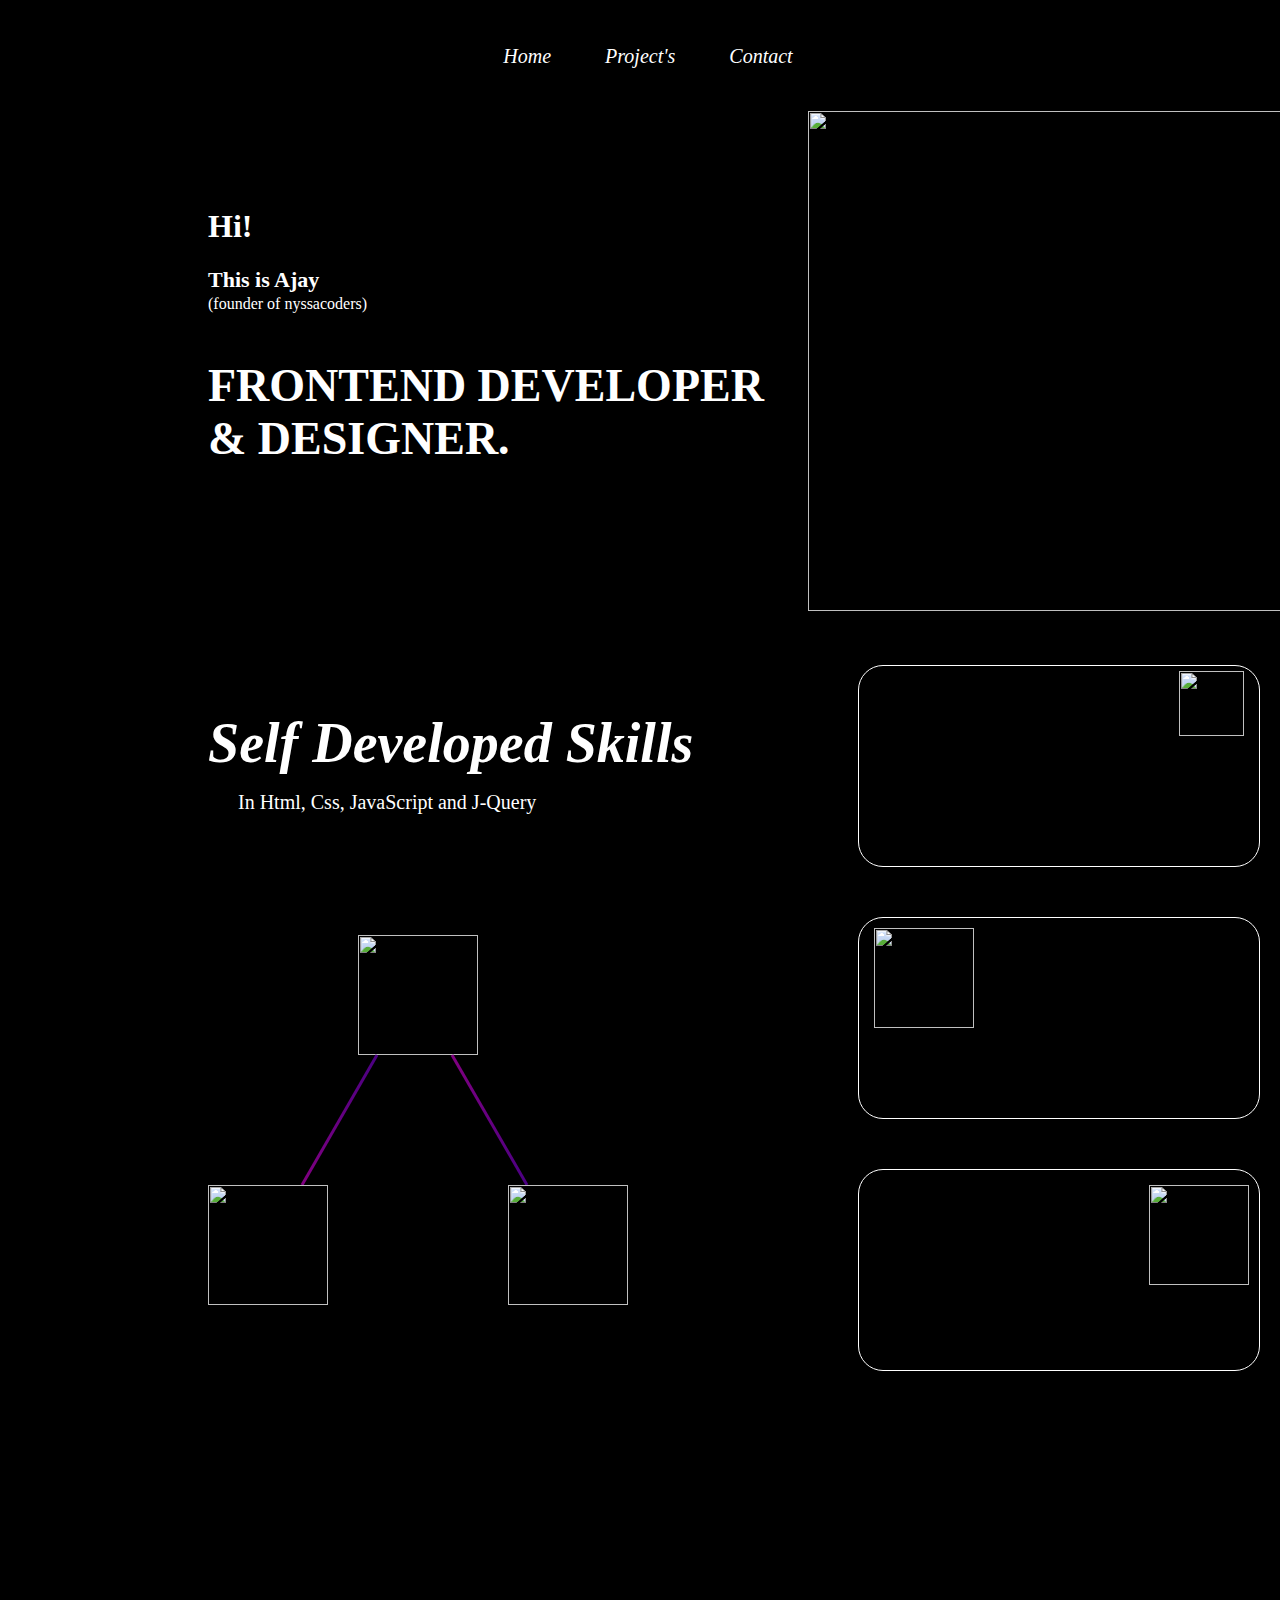
==== commit 2c251741: "Add files via upload" ====
--- a/index.html
+++ b/index.html
@@ -61,7 +61,7 @@
         </div>
     </div>
 
-<div class="tem">
+
         <p class="text3">Self Developed Skills <br></p>
         <p class="text4"> In Html, Css, JavaScript and J-Query</p>
         <div class="skills">
@@ -91,7 +91,7 @@
 
         <!-- ================================================== -->
 
-        <p class="text5">TOP PROJECTS <br></p>
+        <!-- <p class="text5">TOP PROJECTS <br></p>
         <div class="projects">
             <a href=" https://norwegian07.github.io/coffeeshopex/"><img class="project1" src="https://dm2306files.storage.live.com/y4miPu7beaaoxRATHBrpThH2pF_VL5_j85893qu4Or7KqCEP5nZl-E5yUFmePFJ9ZlT6VOkoOSns2YZLnFxKuRJkD0C76OCdoaRAENtPWQnALaIYiAbsdZ-eBeK5qVO-C-z4Zt6LQRIa5gTUuwVPXmcKF0oDysSPgD7z9zBD99TeIs71C5-H7uGD3791sitk91d?width=1920&height=1280&cropmode=none"
                     alt=""></a>
@@ -117,8 +117,7 @@
         </div>
     </footer>
     </div>
-
-</div>
+ -->
 
 
 
--- a/pc.css
+++ b/pc.css
@@ -72,6 +72,9 @@
     margin: -400px 0px 0px 600px;
 }
 /* ================== */
+.icon-9,.icon-10,.icon-11,.line1,.line2{
+    display: block;
+}
 .skills{
     margin: 200px 0px 0px 850px ;
     height: 1000px;
@@ -299,5 +302,7 @@
     padding-top: 100px;
     position: absolute;
 }
-
-
+.mb-line1,.mb-line2{
+    display: none;
+}
+
--- a/mobile.css
+++ b/mobile.css
@@ -3,33 +3,38 @@
     font-size: 55px;
 }
 .navmain-div {
-    margin: 80px 0px 0px 250px;
+    margin: 80px 0px 0px 120px;
     width: 100%;
+  
 }
 .about{
     text-align: center;
     font-size: 60px;
+    margin: 150px 0px 0px 50px;
+}
+h1{
+    margin: 0px 0px 0px -80px;
 }
 .text{
     font-size: 80px;
     position: absolute;
-    margin: -50px 0px 0px 230px;
+    margin: 50px 0px 0px 200px;
 }
 .desigination{
     font-size: 50px;
     position: absolute;
-    margin: 50px 0px 0px 170px;
+    margin: 150px 0px 0px 170px;
 }
 .text1{
 position: absolute;
     font-size: 70px;
     width: 100%;
     font-family: sans-serif;
-    margin: 150px 0px 0px -50px;
+    margin: 250px 0px 0px -50px;
 font-weight: lighter;
 }
 .image1-cont{
-    margin-top: 700px;
+    margin: 700px 0px 0px 150px;
 }
 .icons4d{
     display: none;
@@ -57,6 +62,7 @@
     display: none;
 }
 .mb-line1{
+    display: block;
     width: 3px;
     height: 150px;
     background: linear-gradient(to bottom, indigo, purple);
@@ -67,6 +73,7 @@
     box-shadow: 5px 25px 35px indigo;
 }
 .mb-line2{
+    display: block;
     width: 3px;
     height: 150px;
     background: linear-gradient(to bottom, indigo, purple);
@@ -76,14 +83,42 @@
     border-radius: 25px;
     box-shadow: 5px 25px 35px indigo;
 }
-
-.tem{
-    margin-top: 500px;
+/* =========================================== */
+.icon-9,.icon-10,.icon-11,.line1,.line2{
+    display: none;
+}
+.text3{
+    margin: 0px 0px 0px 150px;
+    font-size: 100px;
+    width: 100%;
+    word-spacing: 2px;
+    letter-spacing: 1px;
+}
+.text4{
+    margin: 130px 0px 0px 170px;
+    font-size: 50px;
+}
+.skills{
+    position: absolute;
+    margin: 350px 0px 0px 100px;
+}
+.html,.js,.learning{
+    width: 1000px;
+    height: 450px;
+    border: 3px solid white;
+}
+.icon-6,.icon-7,.icon-8{
+    width: 150px;
+    height: 150px;
+}
+.icon-6{
+    margin: 5px 0px 0px 840px;
+}
+.icon-8{
+    margin: 10px 0px 0px 830px;
+}
+.html:hover,.js:hover,.learning:hover{
+    box-shadow: -5px -10px 40px rgba(111, 0, 166, 0.968);
 }
 
-
-
-
-
-
 }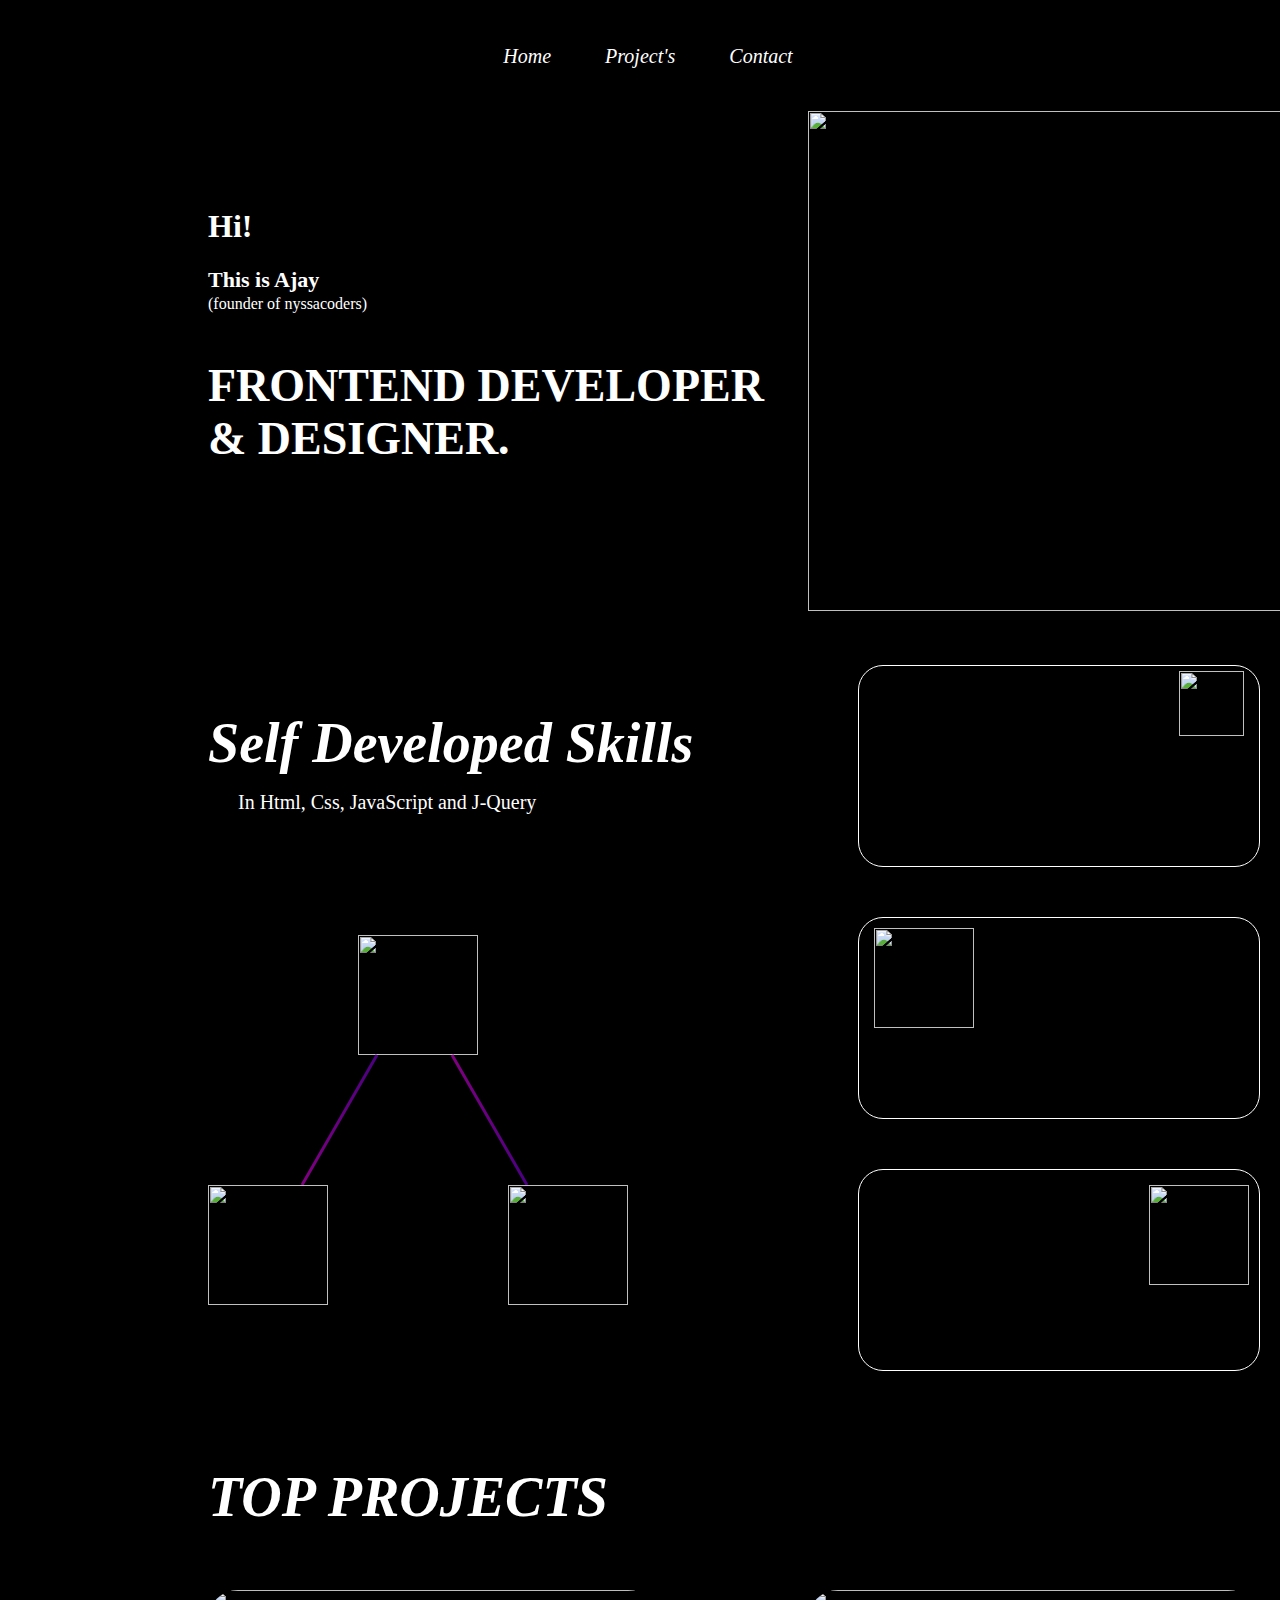
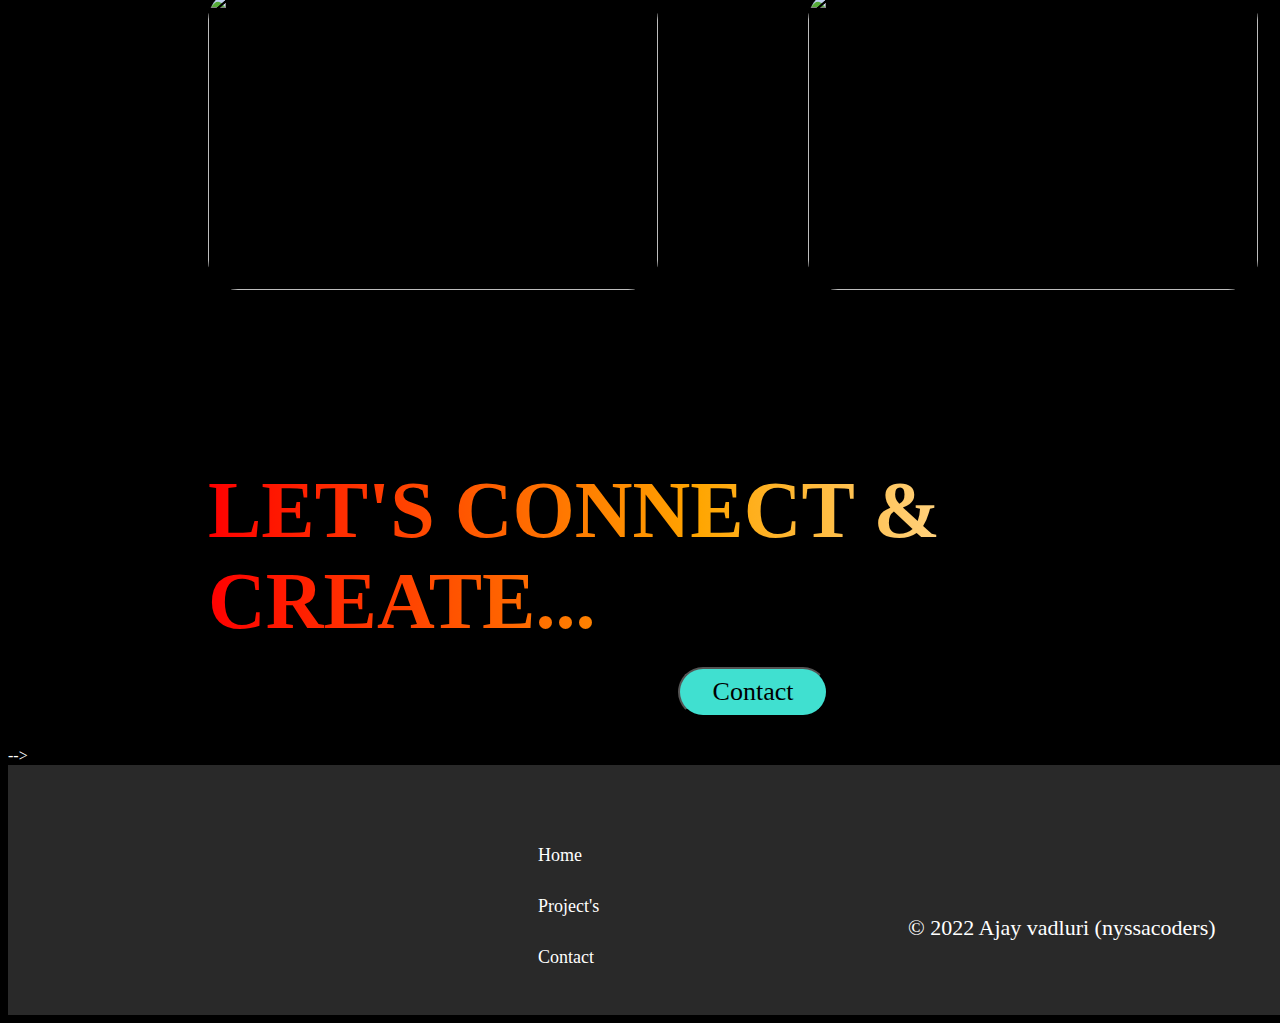
==== commit 8a7d891e: "Add files via upload" ====
--- a/index.html
+++ b/index.html
@@ -91,20 +91,20 @@
 
         <!-- ================================================== -->
 
-        <!-- <p class="text5">TOP PROJECTS <br></p>
+         <p class="text5">TOP PROJECTS <br></p>
         <div class="projects">
             <a href=" https://norwegian07.github.io/coffeeshopex/"><img class="project1" src="https://dm2306files.storage.live.com/y4miPu7beaaoxRATHBrpThH2pF_VL5_j85893qu4Or7KqCEP5nZl-E5yUFmePFJ9ZlT6VOkoOSns2YZLnFxKuRJkD0C76OCdoaRAENtPWQnALaIYiAbsdZ-eBeK5qVO-C-z4Zt6LQRIa5gTUuwVPXmcKF0oDysSPgD7z9zBD99TeIs71C5-H7uGD3791sitk91d?width=1920&height=1280&cropmode=none"
                     alt=""></a>
-            <a href="https://norwegian07.github.io/photographyweb3/"><img class="project2" src="https://dm2306files.storage.live.com/y4m_zfgTN1qWlBeVWaGNBhthexONBak1IhjUWeT5oWcd4j0vuKIcPq_gXKZcnL8wXComstqEwuePVMMSk2zDaUfsCeYYmQJUlf8n6yyJyr6nM1qYiJEkXAzLUFIqq6N9JQQqfv0fhpLO-MMK4di4YXZyR7idrXI7p4VCAVmAz9jByB5DyGDiTQRvGS6DThgDIM9?width=1920&height=1210&cropmode=none"
-                    alt=""></a>
+          <!-- <a href="https://norwegian07.github.io/photographyweb3/">--> <img class="project2" src="https://dm2306files.storage.live.com/y4m_zfgTN1qWlBeVWaGNBhthexONBak1IhjUWeT5oWcd4j0vuKIcPq_gXKZcnL8wXComstqEwuePVMMSk2zDaUfsCeYYmQJUlf8n6yyJyr6nM1qYiJEkXAzLUFIqq6N9JQQqfv0fhpLO-MMK4di4YXZyR7idrXI7p4VCAVmAz9jByB5DyGDiTQRvGS6DThgDIM9?width=1920&height=1210&cropmode=none"
+                    alt=""><!--</a>-->
         </div>
 
-        <p class="text6">LET'S CONNECT & CREATE...</p>
-        <a href="connect.html"><button class="connect">Contact</button></a>
+         <p class="text6">LET'S CONNECT & CREATE...</p>
+        <a href="connect.html"><button class="connect">Contact</button></a> -->
 
     </div>
 
-    <footer>
+   <footer>
         <div class="main-grid">
             <p class="copyright">
                 &copy; 2022 Ajay vadluri (nyssacoders)
@@ -117,7 +117,7 @@
         </div>
     </footer>
     </div>
- -->
+
 
 
 
--- a/mobile.css
+++ b/mobile.css
@@ -34,7 +34,7 @@
 font-weight: lighter;
 }
 .image1-cont{
-    margin: 700px 0px 0px 150px;
+    margin: 730px 0px 0px 50px;
 }
 .icons4d{
     display: none;
@@ -88,24 +88,25 @@
     display: none;
 }
 .text3{
-    margin: 0px 0px 0px 150px;
+    margin: 0px 0px 0px 100px;
     font-size: 100px;
     width: 100%;
     word-spacing: 2px;
     letter-spacing: 1px;
 }
 .text4{
-    margin: 130px 0px 0px 170px;
+    margin: 130px 0px 0px 150px;
     font-size: 50px;
 }
 .skills{
     position: absolute;
-    margin: 350px 0px 0px 100px;
+    margin: 350px 50px 0px 50px;
 }
 .html,.js,.learning{
     width: 1000px;
     height: 450px;
     border: 3px solid white;
+    margin: 0px 0px 200px 0px;
 }
 .icon-6,.icon-7,.icon-8{
     width: 150px;
@@ -120,5 +121,55 @@
 .html:hover,.js:hover,.learning:hover{
     box-shadow: -5px -10px 40px rgba(111, 0, 166, 0.968);
 }
+.projects{
+ height: 1500px;
+    margin: 3200px 0px 0px 0px;
+    
+}
+.project1,.project2{
+    width: 1000px;
+    height: 800px;
+    margin: 25px 0px 0px 50px;
+}
+.project2{
+    margin:  1005px 0px 0px 50px;
+}
+.project2:hover{
+    margin-top: 970px;
+ transition: 0.3s;
+ box-shadow: 2px 2px 36.5px rgb(28, 139, 204);
+}
+.text6{
+    width: 100%;
+    font-size: 120px;
+    position: absolute;
+    margin: 500px 0px 0px 50px;
+}
+.connect{
+    font-size: 60px;
+    width: 300px;
+    height: 100px;
+    border-radius: 25px;
+    margin: 800px 0px 0px 350px;
+}
+
+footer{
+    margin: 900px 0px 0px 0px; 
+    width: 100%;
+}
+.copyright{
+    margin: 0px 0px 0px 0px;
+}
+
+.footer-nav{
+    margin: 0px;
+}
+
+
+
+
+
+
+
 
 }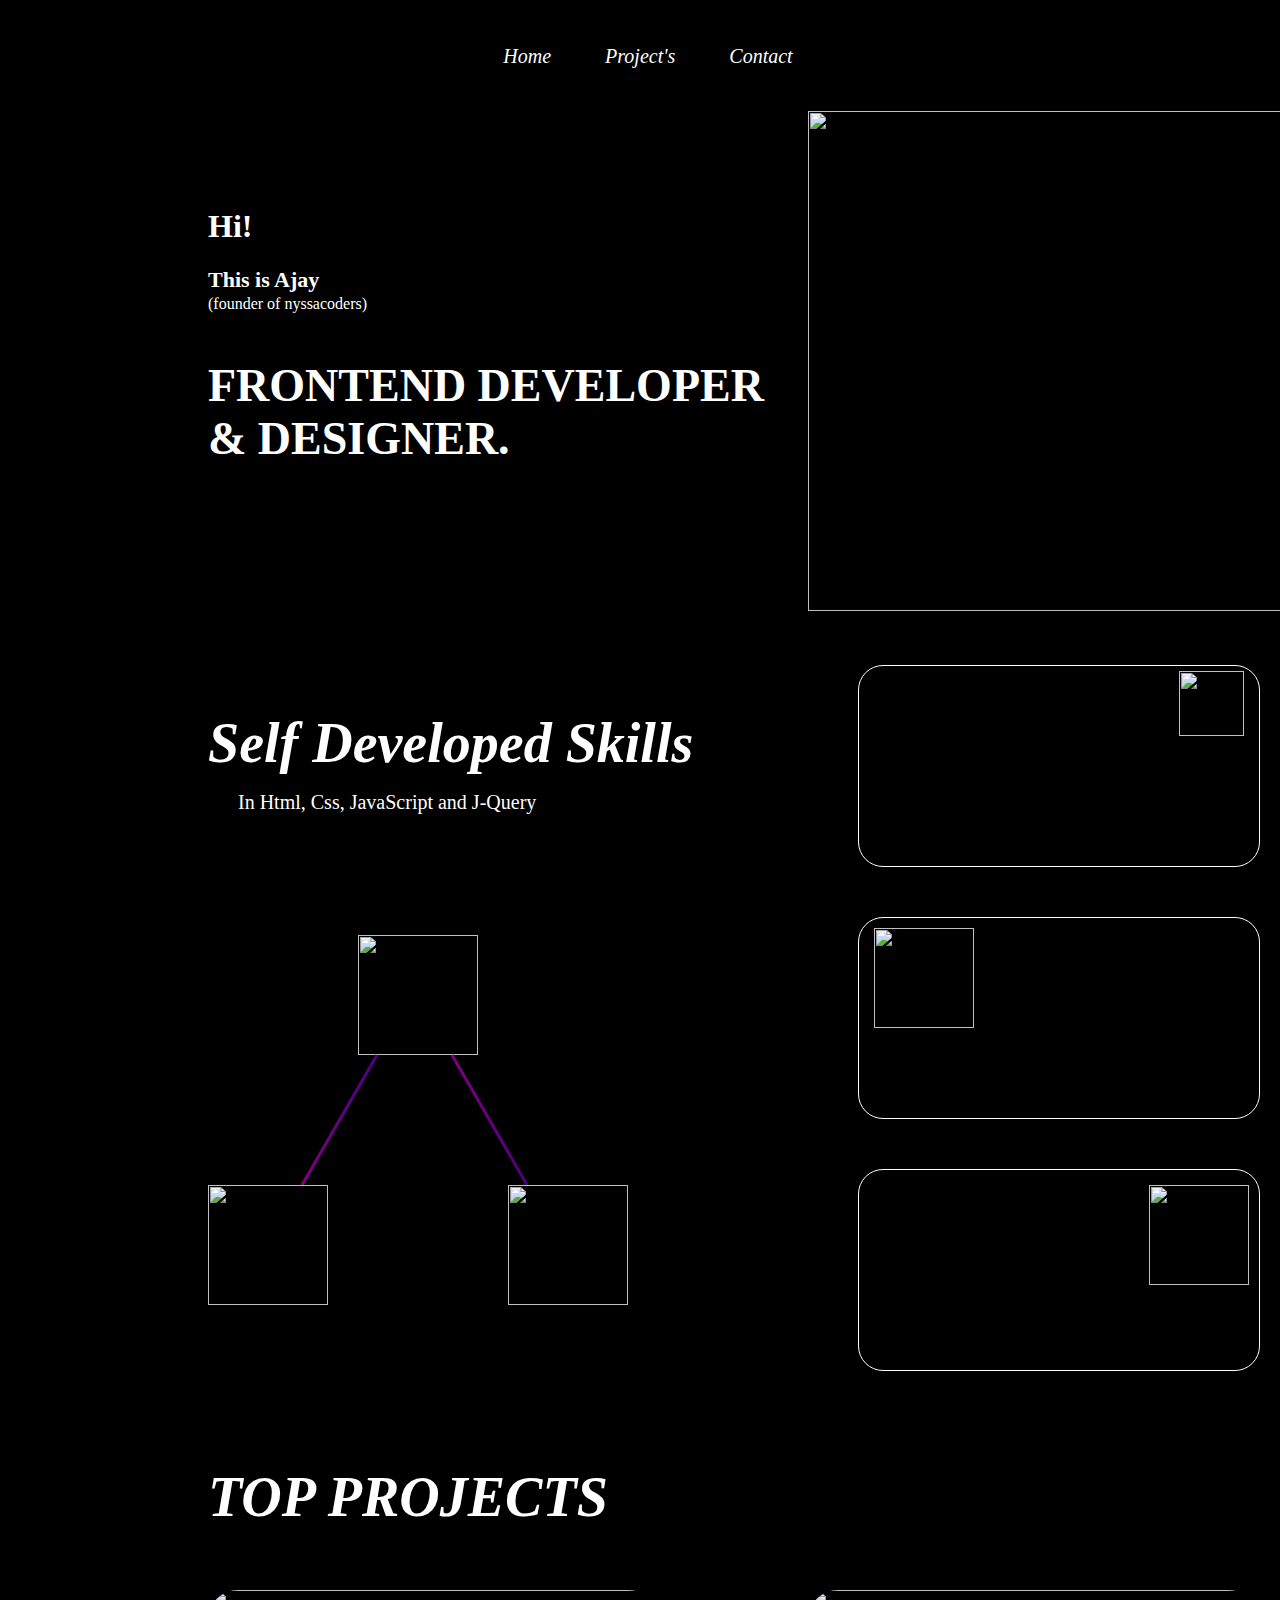
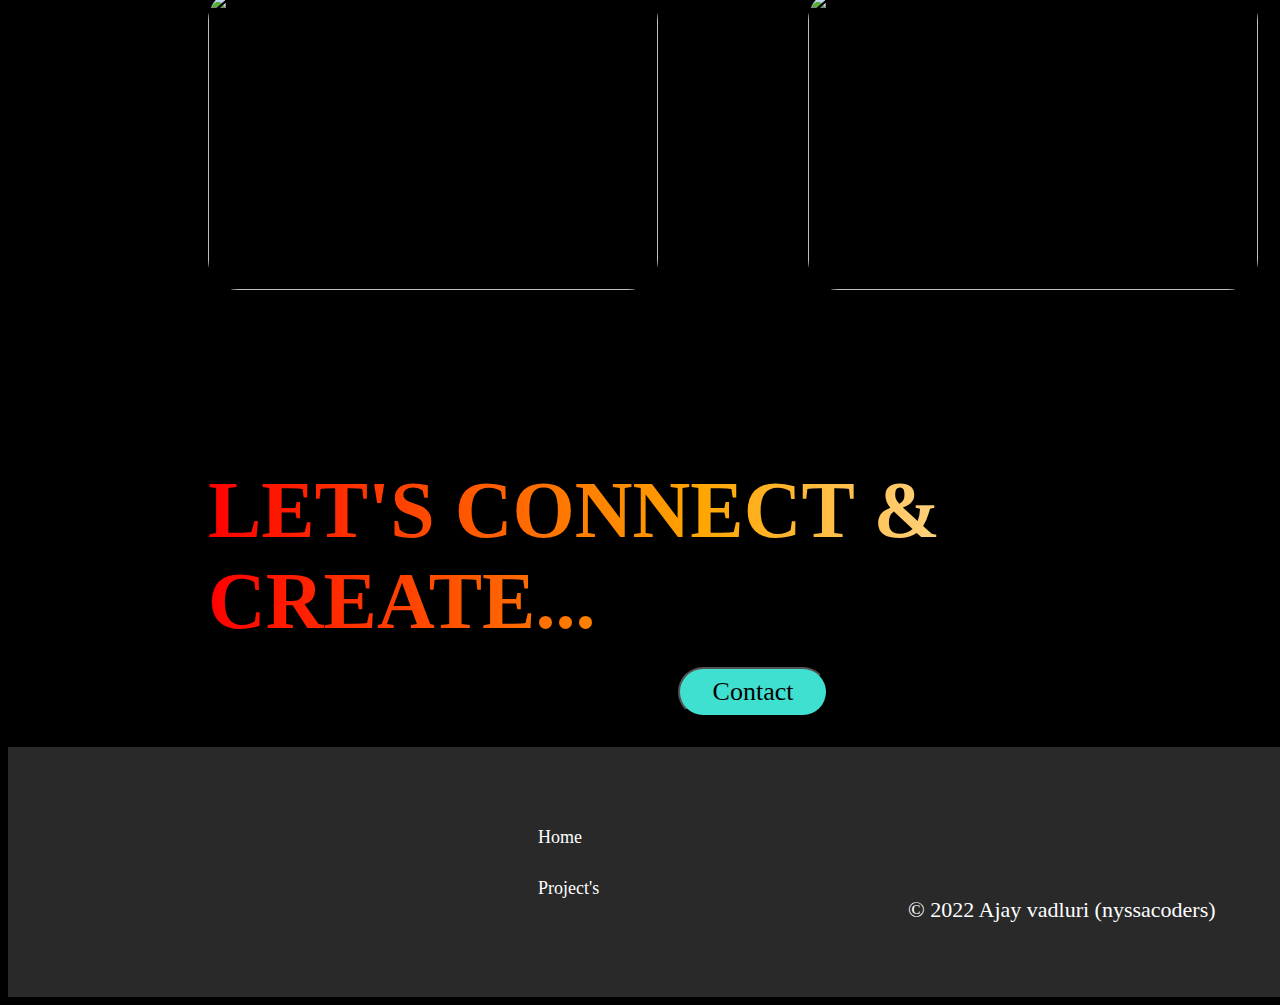
==== commit 842cce98: "Add files via upload" ====
--- a/index.html
+++ b/index.html
@@ -100,23 +100,22 @@
         </div>
 
          <p class="text6">LET'S CONNECT & CREATE...</p>
-        <a href="connect.html"><button class="connect">Contact</button></a> -->
+        <a href="connect.html"><button class="connect">Contact</button></a> 
 
     </div>
 
    <footer>
-        <div class="main-grid">
             <p class="copyright">
                 &copy; 2022 Ajay vadluri (nyssacoders)
             </p>
             <div class="footer-nav">
                 <a href="index.html">Home</a>
                 <a href="#"> Project's</a>
-                <a href="connect.html">Contact</a>
-            </div>
+                <!-- <a href="connect.html">Contact</a> -->
+           
         </div>
     </footer>
-    </div>
+
 
 
 
--- a/mobile.css
+++ b/mobile.css
@@ -7,6 +7,7 @@
     width: 100%;
   
 }
+
 .about{
     text-align: center;
     font-size: 60px;
@@ -31,7 +32,7 @@
     width: 100%;
     font-family: sans-serif;
     margin: 250px 0px 0px -50px;
-font-weight: lighter;
+
 }
 .image1-cont{
     margin: 730px 0px 0px 50px;
@@ -145,24 +146,37 @@
     position: absolute;
     margin: 500px 0px 0px 50px;
 }
+
 .connect{
     font-size: 60px;
     width: 300px;
     height: 100px;
-    border-radius: 25px;
+    border-radius: 65px;
+    border: none;
+    font-weight: bold;
+    box-shadow: 2px 2px 20px turquoise;
     margin: 800px 0px 0px 350px;
 }
 
 footer{
-    margin: 900px 0px 0px 0px; 
-    width: 100%;
+    margin: 950px 0px 0px 0px; 
+    width: 115%;
+    height: 400px;
+    /* background-color: white; */
 }
 .copyright{
-    margin: 0px 0px 0px 0px;
+    margin: 230px 0px 0px 330px;
+    font-size: 36px;
+    width: 600px;
+    /* border: 1px solid white; */
 }
+.footer-nav{
+    margin: 25px 0px 0px 450px;
 
-.footer-nav{
-    margin: 0px;
+}
+.footer-nav a{
+    margin: 10px 0px 0px 0px;
+    font-size: 45px;
 }
 
 
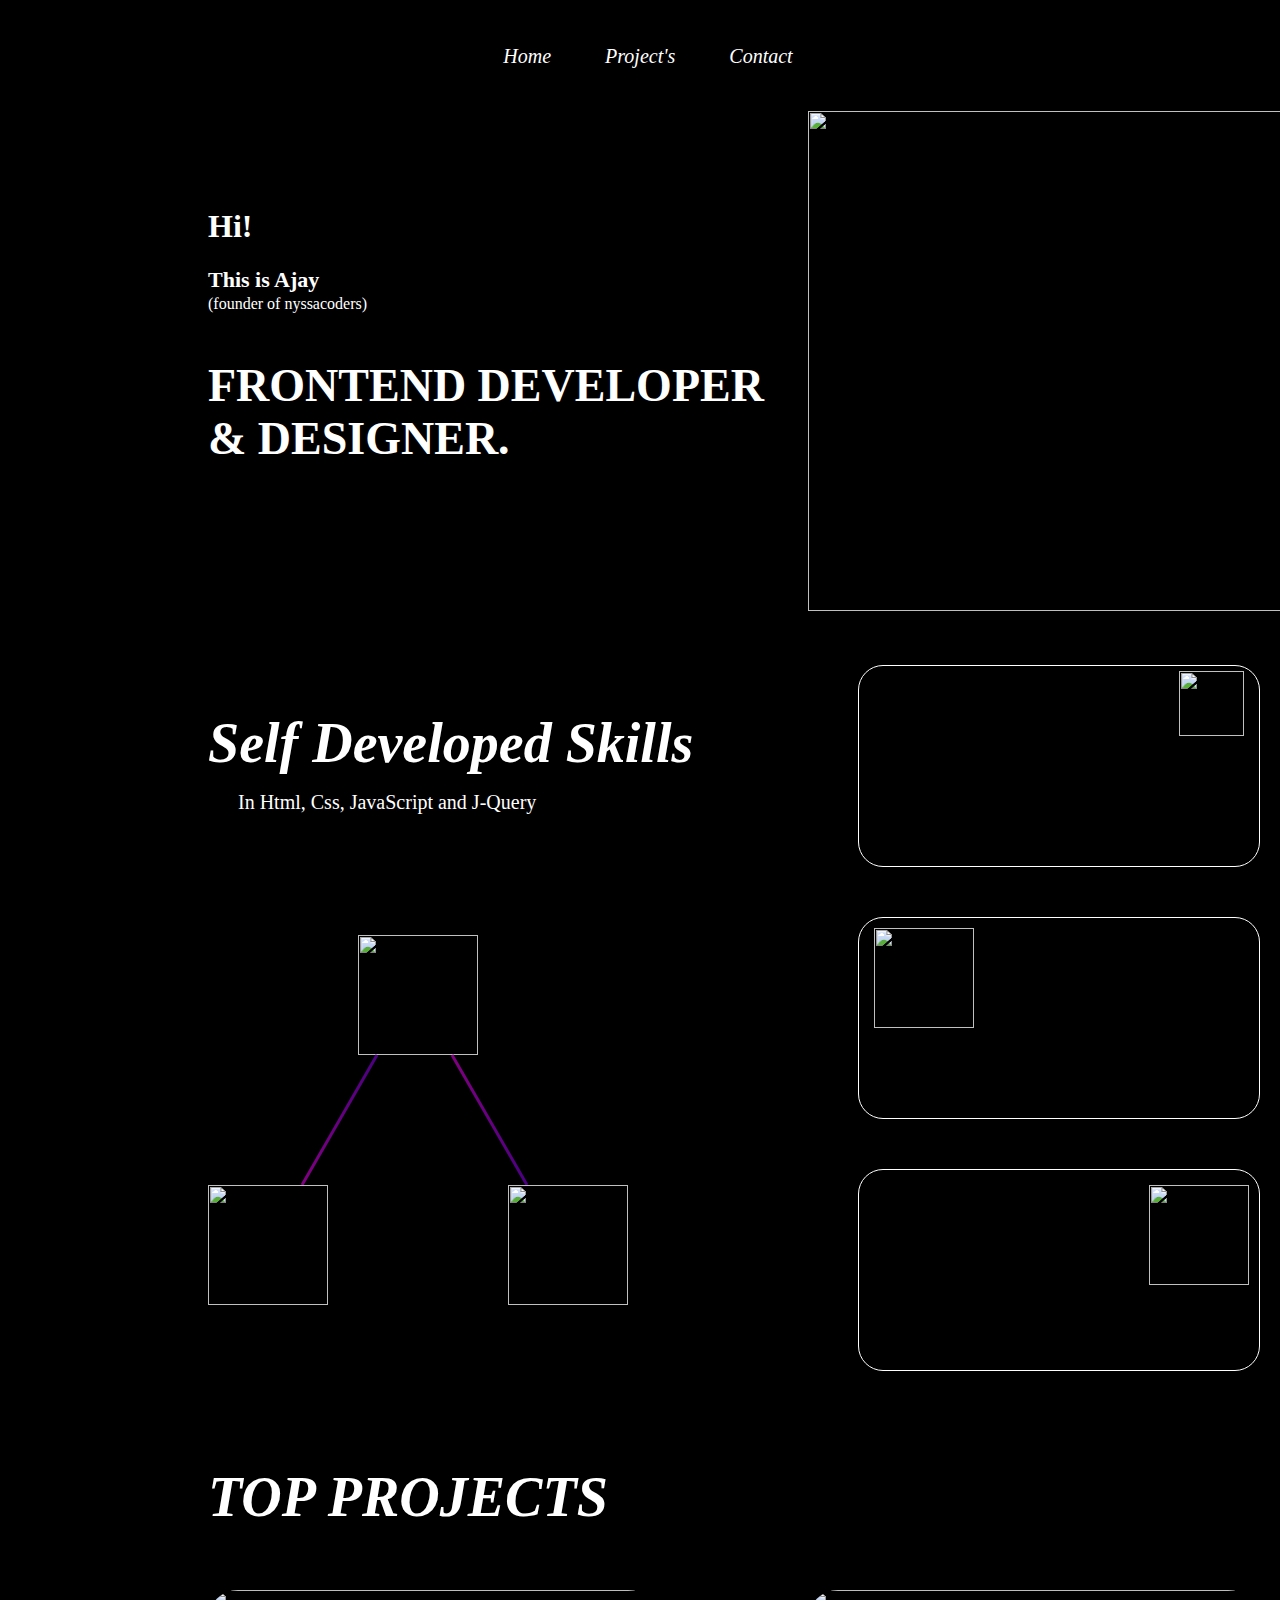
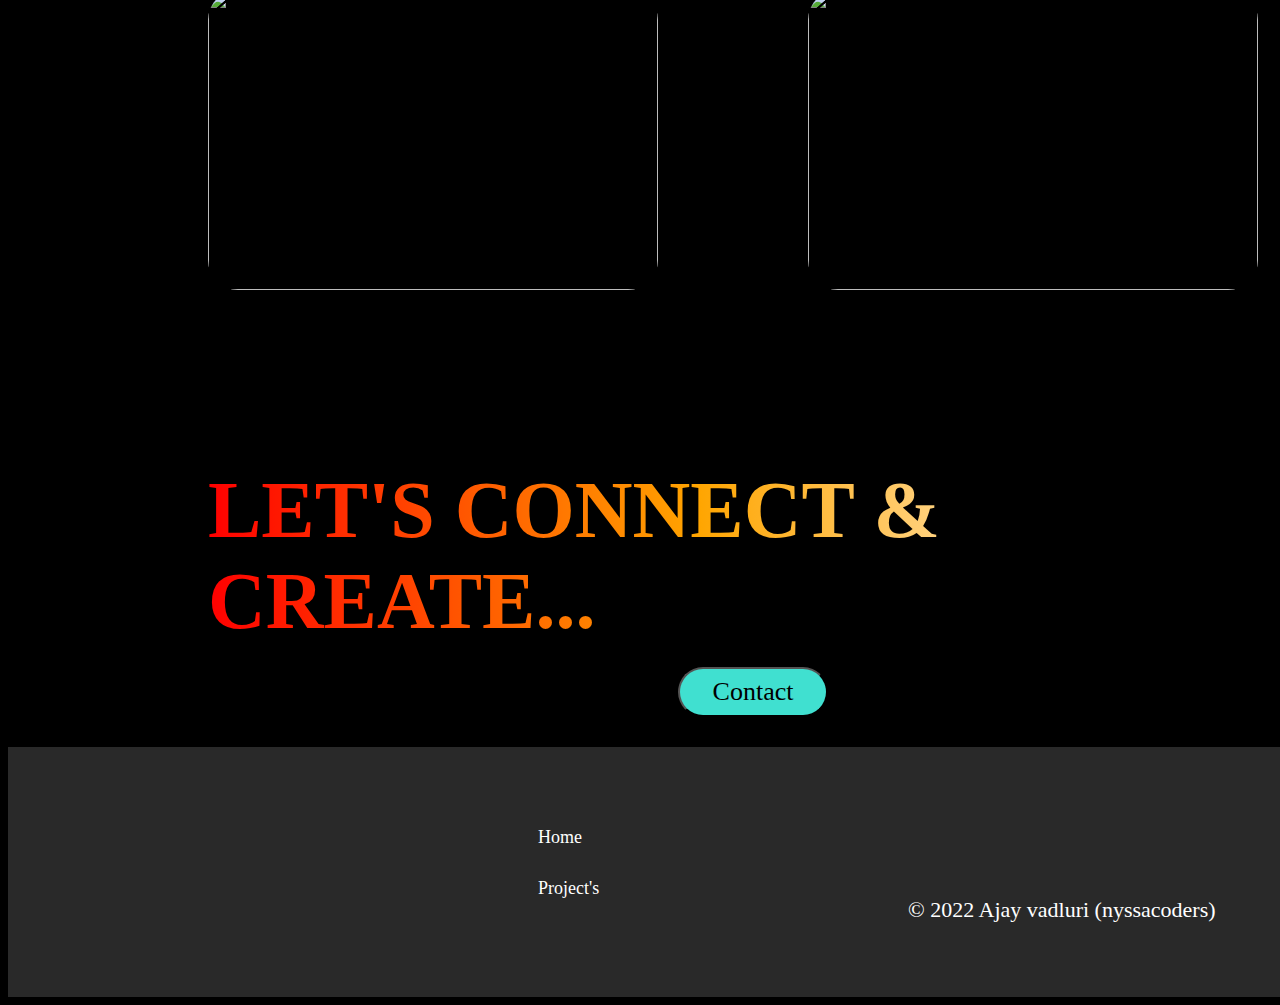
==== commit 8c73a246: "Add files via upload" ====
--- a/index.html
+++ b/index.html
@@ -137,4 +137,5 @@
 
 </body>
 
-</html>+</html>
+
